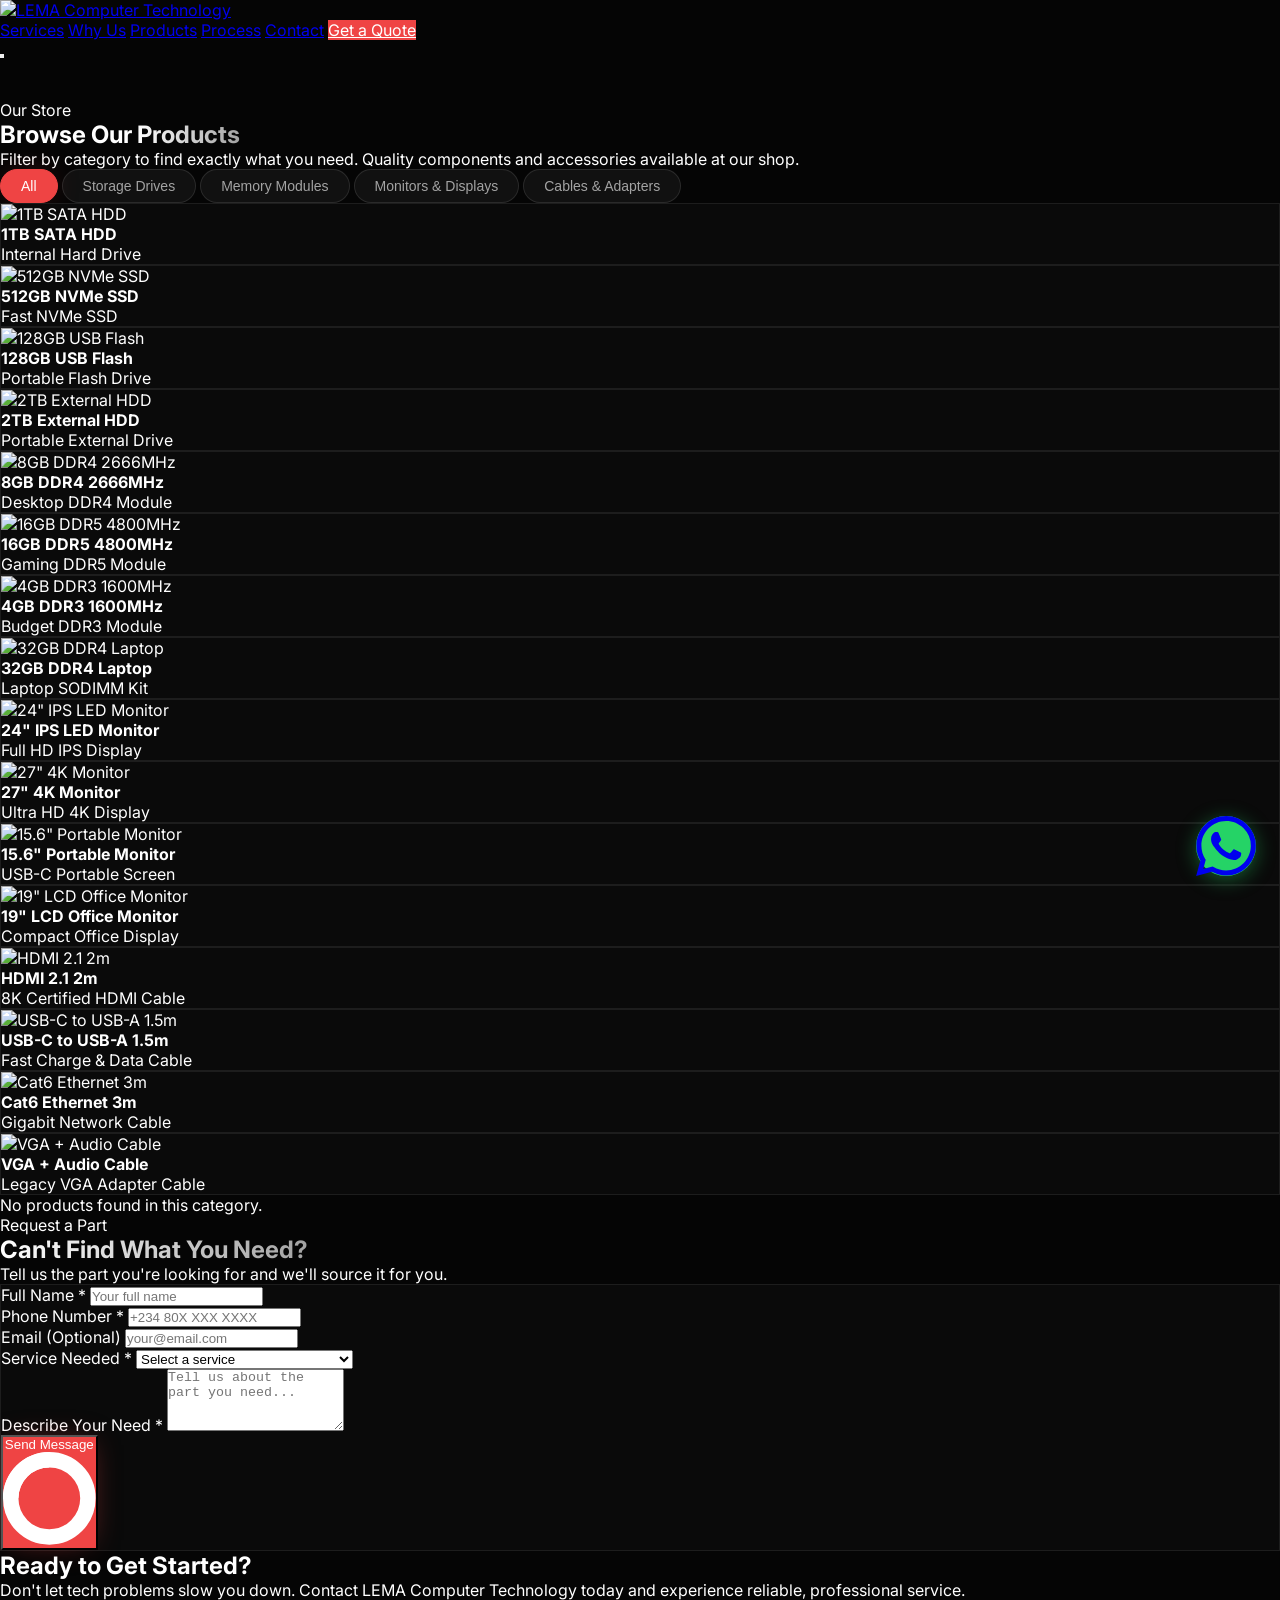
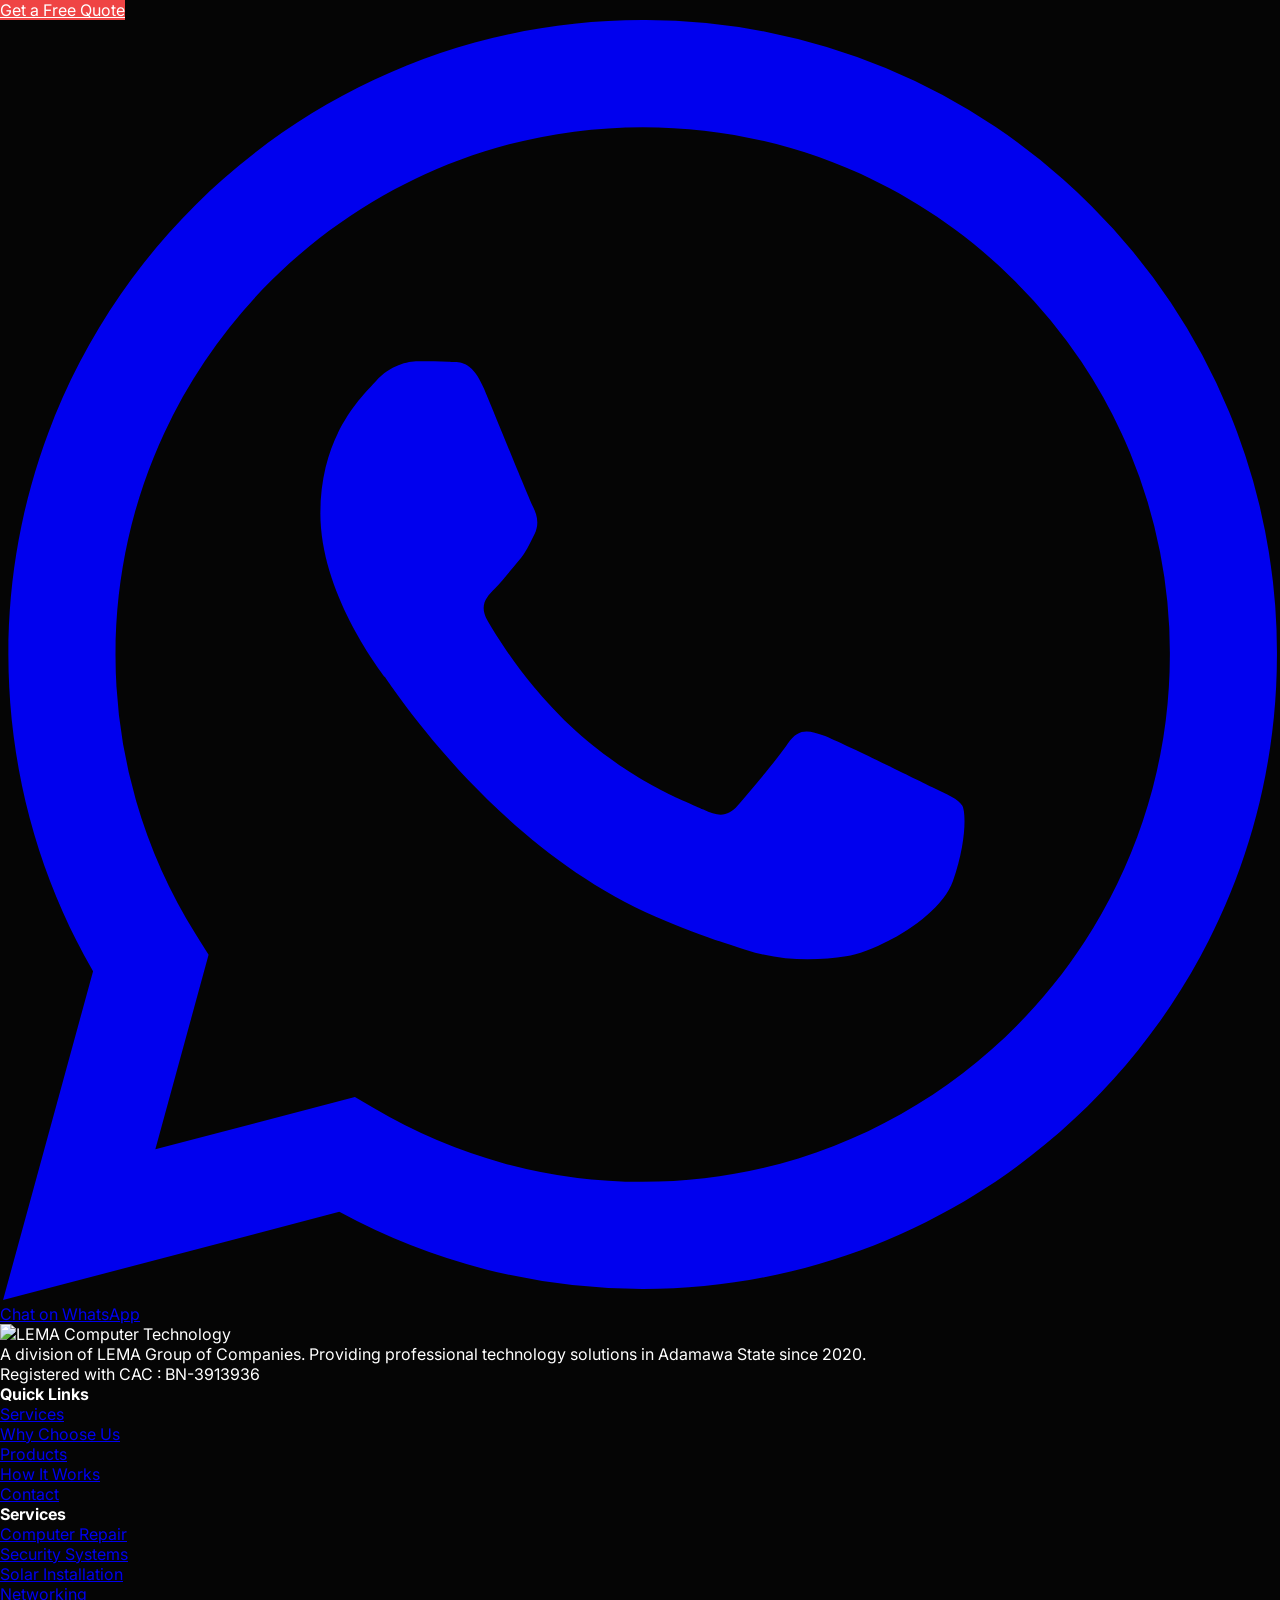
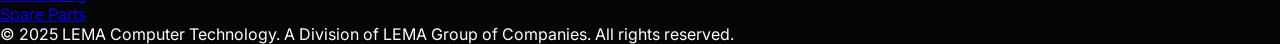
==== store.html @ d4367553 "feat(store): implement product store page with category filtering Add a new store page featuring a p" ====
<!DOCTYPE html>
<html lang="en">
<head>
    <meta charset="UTF-8">
    <meta name="viewport" content="width=device-width, initial-scale=1.0">
    <title>Store - LEMA Computer Technology</title>
    <script src="https://cdn.tailwindcss.com"></script>
    <link rel="preconnect" href="https://fonts.googleapis.com">
    <link rel="preconnect" href="https://fonts.gstatic.com" crossorigin>
    <link href="https://fonts.googleapis.com/css2?family=Inter:wght@300;400;500;600;700&display=swap" rel="stylesheet">
    <link rel="icon" type="image/png" href="favicon.png">
    <link rel="stylesheet" href="src/styles/main.css">
    <script src="https://unpkg.com/lucide@latest"></script>
</head>
<body class="bg-[#050505] text-white">

    <!-- Navigation -->
    <nav class="fixed top-0 left-0 right-0 z-50 h-16 bg-[#050505]/80 backdrop-blur-xl border-b border-white/5">
        <div class="max-w-7xl mx-auto px-6 h-full flex items-center justify-between">
            <!-- Logo -->
            <a href="index.html" class="flex items-center gap-3 group">
                <img src="favicon.png" alt="LEMA Computer Technology" class="h-10 w-auto">
            </a>

            <!-- Desktop Nav -->
            <div class="hidden md:flex items-center gap-8">
                <a href="index.html#services" class="nav-link text-sm text-neutral-400">Services</a>
                <a href="index.html#why-us" class="nav-link text-sm text-neutral-400">Why Us</a>
                <a href="store.html" class="nav-link text-sm text-neutral-400">Products</a>
                <a href="index.html#process" class="nav-link text-sm text-neutral-400">Process</a>
                <a href="index.html#contact" class="nav-link text-sm text-neutral-400">Contact</a>
                <a href="index.html#contact" class="btn-primary px-5 py-2 rounded-full text-sm font-medium">Get a Quote</a>
            </div>

            <!-- Mobile Menu Button -->
            <button id="menu-toggle" class="md:hidden text-white" onclick="toggleMobileMenu()">
                <i data-lucide="menu" class="w-6 h-6"></i>
            </button>
        </div>
    </nav>

    <!-- Mobile Menu -->
    <div id="mobile-menu" class="mobile-menu fixed top-0 right-0 bottom-0 w-72 z-50 bg-[#0a0a0a] border-l border-white/5 p-6 pt-20">
        <button class="absolute top-5 right-5 text-neutral-400 hover:text-white" onclick="toggleMobileMenu()">
            <i data-lucide="x" class="w-6 h-6"></i>
        </button>
        <div class="flex flex-col gap-6">
            <a href="index.html#services" class="text-neutral-400 hover:text-white transition-colors" onclick="toggleMobileMenu()">Services</a>
            <a href="index.html#why-us" class="text-neutral-400 hover:text-white transition-colors" onclick="toggleMobileMenu()">Why Us</a>
            <a href="store.html" class="text-neutral-400 hover:text-white transition-colors" onclick="toggleMobileMenu()">Products</a>
            <a href="index.html#process" class="text-neutral-400 hover:text-white transition-colors" onclick="toggleMobileMenu()">Process</a>
            <a href="index.html#contact" class="text-neutral-400 hover:text-white transition-colors" onclick="toggleMobileMenu()">Contact</a>
            <a href="index.html#contact" class="btn-primary px-5 py-3 rounded-full text-sm font-medium text-center mt-4" onclick="toggleMobileMenu()">Get a Quote</a>
        </div>
    </div>
    <div id="mobile-overlay" class="fixed inset-0 bg-black/60 z-40 hidden" onclick="toggleMobileMenu()"></div>

    <!-- Store Hero -->
    <section class="pt-32 pb-16 relative">
        <div class="max-w-7xl mx-auto px-6 text-center">
            <span class="inline-flex items-center gap-2 px-4 py-1.5 rounded-full bg-red-500/10 border border-red-500/20 text-red-400 text-xs font-medium uppercase tracking-wider mb-4 reveal">
                Our Store
            </span>
            <h1 class="text-4xl md:text-5xl font-semibold tracking-tight mb-4 reveal">
                Browse Our <span class="gradient-text-white">Products</span>
            </h1>
            <p class="text-neutral-400 font-light max-w-2xl mx-auto reveal">
                Filter by category to find exactly what you need. Quality components and accessories available at our shop.
            </p>
        </div>
    </section>

    <!-- Filter Bar -->
    <section class="pb-8">
        <div class="max-w-7xl mx-auto px-6">
            <div class="flex flex-wrap justify-center gap-3 reveal" id="filter-bar">
                <button data-filter="all" class="filter-btn active">All</button>
                <button data-filter="storage" class="filter-btn">Storage Drives</button>
                <button data-filter="memory" class="filter-btn">Memory Modules</button>
                <button data-filter="monitors" class="filter-btn">Monitors & Displays</button>
                <button data-filter="cables" class="filter-btn">Cables & Adapters</button>
            </div>
        </div>
    </section>

    <!-- Product Grid -->
    <section class="pb-24">
        <div class="max-w-7xl mx-auto px-6">
            <div class="grid sm:grid-cols-2 lg:grid-cols-4 gap-6" id="product-grid">

                <!-- Storage Drives -->
                <div class="product-card glass-card-solid rounded-2xl overflow-hidden reveal" data-category="storage">
                    <div class="h-48 bg-neutral-900 overflow-hidden">
                        <img src="https://picsum.photos/seed/hdd-1tb/400/300.jpg" alt="1TB SATA HDD" class="w-full h-full object-cover opacity-60 hover:opacity-80 transition-opacity duration-300 hover:scale-105 transition-transform">
                    </div>
                    <div class="p-5">
                        <h4 class="text-white font-medium text-sm mb-1">1TB SATA HDD</h4>
                        <p class="text-neutral-500 text-xs">Internal Hard Drive</p>
                    </div>
                </div>

                <div class="product-card glass-card-solid rounded-2xl overflow-hidden reveal" data-category="storage">
                    <div class="h-48 bg-neutral-900 overflow-hidden">
                        <img src="https://picsum.photos/seed/nvme-512/400/300.jpg" alt="512GB NVMe SSD" class="w-full h-full object-cover opacity-60 hover:opacity-80 transition-opacity duration-300 hover:scale-105 transition-transform">
                    </div>
                    <div class="p-5">
                        <h4 class="text-white font-medium text-sm mb-1">512GB NVMe SSD</h4>
                        <p class="text-neutral-500 text-xs">Fast NVMe SSD</p>
                    </div>
                </div>

                <div class="product-card glass-card-solid rounded-2xl overflow-hidden reveal" data-category="storage">
                    <div class="h-48 bg-neutral-900 overflow-hidden">
                        <img src="https://picsum.photos/seed/usb-flash/400/300.jpg" alt="128GB USB Flash" class="w-full h-full object-cover opacity-60 hover:opacity-80 transition-opacity duration-300 hover:scale-105 transition-transform">
                    </div>
                    <div class="p-5">
                        <h4 class="text-white font-medium text-sm mb-1">128GB USB Flash</h4>
                        <p class="text-neutral-500 text-xs">Portable Flash Drive</p>
                    </div>
                </div>

                <div class="product-card glass-card-solid rounded-2xl overflow-hidden reveal" data-category="storage">
                    <div class="h-48 bg-neutral-900 overflow-hidden">
                        <img src="https://picsum.photos/seed/ext-hdd-2tb/400/300.jpg" alt="2TB External HDD" class="w-full h-full object-cover opacity-60 hover:opacity-80 transition-opacity duration-300 hover:scale-105 transition-transform">
                    </div>
                    <div class="p-5">
                        <h4 class="text-white font-medium text-sm mb-1">2TB External HDD</h4>
                        <p class="text-neutral-500 text-xs">Portable External Drive</p>
                    </div>
                </div>

                <!-- Memory Modules -->
                <div class="product-card glass-card-solid rounded-2xl overflow-hidden reveal" data-category="memory">
                    <div class="h-48 bg-neutral-900 overflow-hidden">
                        <img src="https://picsum.photos/seed/ram-8gb/400/300.jpg" alt="8GB DDR4 2666MHz" class="w-full h-full object-cover opacity-60 hover:opacity-80 transition-opacity duration-300 hover:scale-105 transition-transform">
                    </div>
                    <div class="p-5">
                        <h4 class="text-white font-medium text-sm mb-1">8GB DDR4 2666MHz</h4>
                        <p class="text-neutral-500 text-xs">Desktop DDR4 Module</p>
                    </div>
                </div>

                <div class="product-card glass-card-solid rounded-2xl overflow-hidden reveal" data-category="memory">
                    <div class="h-48 bg-neutral-900 overflow-hidden">
                        <img src="https://picsum.photos/seed/ram-16gb-ddr5/400/300.jpg" alt="16GB DDR5 4800MHz" class="w-full h-full object-cover opacity-60 hover:opacity-80 transition-opacity duration-300 hover:scale-105 transition-transform">
                    </div>
                    <div class="p-5">
                        <h4 class="text-white font-medium text-sm mb-1">16GB DDR5 4800MHz</h4>
                        <p class="text-neutral-500 text-xs">Gaming DDR5 Module</p>
                    </div>
                </div>

                <div class="product-card glass-card-solid rounded-2xl overflow-hidden reveal" data-category="memory">
                    <div class="h-48 bg-neutral-900 overflow-hidden">
                        <img src="https://picsum.photos/seed/ram-4gb-ddr3/400/300.jpg" alt="4GB DDR3 1600MHz" class="w-full h-full object-cover opacity-60 hover:opacity-80 transition-opacity duration-300 hover:scale-105 transition-transform">
                    </div>
                    <div class="p-5">
                        <h4 class="text-white font-medium text-sm mb-1">4GB DDR3 1600MHz</h4>
                        <p class="text-neutral-500 text-xs">Budget DDR3 Module</p>
                    </div>
                </div>

                <div class="product-card glass-card-solid rounded-2xl overflow-hidden reveal" data-category="memory">
                    <div class="h-48 bg-neutral-900 overflow-hidden">
                        <img src="https://picsum.photos/seed/ram-32gb-laptop/400/300.jpg" alt="32GB DDR4 Laptop" class="w-full h-full object-cover opacity-60 hover:opacity-80 transition-opacity duration-300 hover:scale-105 transition-transform">
                    </div>
                    <div class="p-5">
                        <h4 class="text-white font-medium text-sm mb-1">32GB DDR4 Laptop</h4>
                        <p class="text-neutral-500 text-xs">Laptop SODIMM Kit</p>
                    </div>
                </div>

                <!-- Monitors & Displays -->
                <div class="product-card glass-card-solid rounded-2xl overflow-hidden reveal" data-category="monitors">
                    <div class="h-48 bg-neutral-900 overflow-hidden">
                        <img src="https://picsum.photos/seed/monitor-24ips/400/300.jpg" alt="24&quot; IPS LED Monitor" class="w-full h-full object-cover opacity-60 hover:opacity-80 transition-opacity duration-300 hover:scale-105 transition-transform">
                    </div>
                    <div class="p-5">
                        <h4 class="text-white font-medium text-sm mb-1">24" IPS LED Monitor</h4>
                        <p class="text-neutral-500 text-xs">Full HD IPS Display</p>
                    </div>
                </div>

                <div class="product-card glass-card-solid rounded-2xl overflow-hidden reveal" data-category="monitors">
                    <div class="h-48 bg-neutral-900 overflow-hidden">
                        <img src="https://picsum.photos/seed/monitor-27-4k/400/300.jpg" alt="27&quot; 4K Monitor" class="w-full h-full object-cover opacity-60 hover:opacity-80 transition-opacity duration-300 hover:scale-105 transition-transform">
                    </div>
                    <div class="p-5">
                        <h4 class="text-white font-medium text-sm mb-1">27" 4K Monitor</h4>
                        <p class="text-neutral-500 text-xs">Ultra HD 4K Display</p>
                    </div>
                </div>

                <div class="product-card glass-card-solid rounded-2xl overflow-hidden reveal" data-category="monitors">
                    <div class="h-48 bg-neutral-900 overflow-hidden">
                        <img src="https://picsum.photos/seed/monitor-portable/400/300.jpg" alt="15.6&quot; Portable Monitor" class="w-full h-full object-cover opacity-60 hover:opacity-80 transition-opacity duration-300 hover:scale-105 transition-transform">
                    </div>
                    <div class="p-5">
                        <h4 class="text-white font-medium text-sm mb-1">15.6" Portable Monitor</h4>
                        <p class="text-neutral-500 text-xs">USB-C Portable Screen</p>
                    </div>
                </div>

                <div class="product-card glass-card-solid rounded-2xl overflow-hidden reveal" data-category="monitors">
                    <div class="h-48 bg-neutral-900 overflow-hidden">
                        <img src="https://picsum.photos/seed/monitor-19lcd/400/300.jpg" alt="19&quot; LCD Office Monitor" class="w-full h-full object-cover opacity-60 hover:opacity-80 transition-opacity duration-300 hover:scale-105 transition-transform">
                    </div>
                    <div class="p-5">
                        <h4 class="text-white font-medium text-sm mb-1">19" LCD Office Monitor</h4>
                        <p class="text-neutral-500 text-xs">Compact Office Display</p>
                    </div>
                </div>

                <!-- Cables & Adapters -->
                <div class="product-card glass-card-solid rounded-2xl overflow-hidden reveal" data-category="cables">
                    <div class="h-48 bg-neutral-900 overflow-hidden">
                        <img src="https://picsum.photos/seed/cable-hdmi21/400/300.jpg" alt="HDMI 2.1 2m" class="w-full h-full object-cover opacity-60 hover:opacity-80 transition-opacity duration-300 hover:scale-105 transition-transform">
                    </div>
                    <div class="p-5">
                        <h4 class="text-white font-medium text-sm mb-1">HDMI 2.1 2m</h4>
                        <p class="text-neutral-500 text-xs">8K Certified HDMI Cable</p>
                    </div>
                </div>

                <div class="product-card glass-card-solid rounded-2xl overflow-hidden reveal" data-category="cables">
                    <div class="h-48 bg-neutral-900 overflow-hidden">
                        <img src="https://picsum.photos/seed/cable-usbc/400/300.jpg" alt="USB-C to USB-A 1.5m" class="w-full h-full object-cover opacity-60 hover:opacity-80 transition-opacity duration-300 hover:scale-105 transition-transform">
                    </div>
                    <div class="p-5">
                        <h4 class="text-white font-medium text-sm mb-1">USB-C to USB-A 1.5m</h4>
                        <p class="text-neutral-500 text-xs">Fast Charge & Data Cable</p>
                    </div>
                </div>

                <div class="product-card glass-card-solid rounded-2xl overflow-hidden reveal" data-category="cables">
                    <div class="h-48 bg-neutral-900 overflow-hidden">
                        <img src="https://picsum.photos/seed/cable-cat6/400/300.jpg" alt="Cat6 Ethernet 3m" class="w-full h-full object-cover opacity-60 hover:opacity-80 transition-opacity duration-300 hover:scale-105 transition-transform">
                    </div>
                    <div class="p-5">
                        <h4 class="text-white font-medium text-sm mb-1">Cat6 Ethernet 3m</h4>
                        <p class="text-neutral-500 text-xs">Gigabit Network Cable</p>
                    </div>
                </div>

                <div class="product-card glass-card-solid rounded-2xl overflow-hidden reveal" data-category="cables">
                    <div class="h-48 bg-neutral-900 overflow-hidden">
                        <img src="https://picsum.photos/seed/cable-vga/400/300.jpg" alt="VGA + Audio Cable" class="w-full h-full object-cover opacity-60 hover:opacity-80 transition-opacity duration-300 hover:scale-105 transition-transform">
                    </div>
                    <div class="p-5">
                        <h4 class="text-white font-medium text-sm mb-1">VGA + Audio Cable</h4>
                        <p class="text-neutral-500 text-xs">Legacy VGA Adapter Cable</p>
                    </div>
                </div>

            </div>

            <p id="no-results" class="hidden text-center text-neutral-500 mt-12">No products found in this category.</p>
        </div>
    </section>

    <!-- Request a Part -->
    <section id="request" class="py-24 relative">
        <div class="absolute top-0 left-0 right-0 h-px bg-gradient-to-r from-transparent via-red-500/20 to-transparent"></div>
        <div class="max-w-3xl mx-auto px-6">
            <div class="text-center mb-12 reveal">
                <span class="inline-flex items-center gap-2 px-4 py-1.5 rounded-full bg-red-500/10 border border-red-500/20 text-red-400 text-xs font-medium uppercase tracking-wider mb-4">
                    Request a Part
                </span>
                <h2 class="text-3xl md:text-4xl font-semibold tracking-tight mb-4">
                    <span class="gradient-text-white">Can't Find What You Need?</span>
                </h2>
                <p class="text-neutral-400 font-light max-w-xl mx-auto">
                    Tell us the part you're looking for and we'll source it for you.
                </p>
            </div>
            <div class="glass-card-solid rounded-2xl p-8 reveal">
                <form id="contact-form" class="space-y-5" onsubmit="handleSubmit(event)">
                    <div>
                        <label class="block text-xs text-neutral-400 mb-2 font-medium">Full Name *</label>
                        <input type="text" required placeholder="Your full name"
                            class="w-full bg-neutral-900/50 border border-white/10 rounded-xl px-4 py-3 text-sm text-white placeholder-neutral-600 focus:outline-none focus:border-red-500/50 focus:ring-1 focus:ring-red-500/20 transition-colors">
                    </div>

                    <div>
                        <label class="block text-xs text-neutral-400 mb-2 font-medium">Phone Number *</label>
                        <input type="tel" required placeholder="+234 80X XXX XXXX"
                            class="w-full bg-neutral-900/50 border border-white/10 rounded-xl px-4 py-3 text-sm text-white placeholder-neutral-600 focus:outline-none focus:border-red-500/50 focus:ring-1 focus:ring-red-500/20 transition-colors">
                    </div>

                    <div>
                        <label class="block text-xs text-neutral-400 mb-2 font-medium">Email (Optional)</label>
                        <input type="email" placeholder="your@email.com"
                            class="w-full bg-neutral-900/50 border border-white/10 rounded-xl px-4 py-3 text-sm text-white placeholder-neutral-600 focus:outline-none focus:border-red-500/50 focus:ring-1 focus:ring-red-500/20 transition-colors">
                    </div>

                    <div>
                        <label class="block text-xs text-neutral-400 mb-2 font-medium">Service Needed *</label>
                        <select required
                            class="w-full bg-neutral-900/50 border border-white/10 rounded-xl px-4 py-3 text-sm text-white focus:outline-none focus:border-red-500/50 focus:ring-1 focus:ring-red-500/20 transition-colors appearance-none cursor-pointer">
                            <option value="" class="bg-neutral-900">Select a service</option>
                            <option value="repair" class="bg-neutral-900">Computer Repair & Maintenance</option>
                            <option value="security" class="bg-neutral-900">Security Systems Installation</option>
                            <option value="solar" class="bg-neutral-900">Solar Systems Installation</option>
                            <option value="networking" class="bg-neutral-900">Networking (Home/Office)</option>
                            <option value="parts" class="bg-neutral-900">Spare Parts / Accessories</option>
                            <option value="other" class="bg-neutral-900">Other / Not Sure</option>
                        </select>
                    </div>

                    <div>
                        <label class="block text-xs text-neutral-400 mb-2 font-medium">Describe Your Need *</label>
                        <textarea required rows="4" placeholder="Tell us about the part you need..."
                            class="w-full bg-neutral-900/50 border border-white/10 rounded-xl px-4 py-3 text-sm text-white placeholder-neutral-600 focus:outline-none focus:border-red-500/50 focus:ring-1 focus:ring-red-500/20 transition-colors resize-none"></textarea>
                    </div>

                    <button type="submit" id="submit-btn" class="btn-primary w-full py-3.5 rounded-xl text-sm font-medium inline-flex items-center justify-center gap-2">
                        <span id="btn-text">Send Message</span>
                        <i data-lucide="send" class="w-4 h-4" id="btn-icon"></i>
                        <svg id="btn-spinner" class="hidden animate-spin h-4 w-4 text-white" xmlns="http://www.w3.org/2000/svg" fill="none" viewBox="0 0 24 24">
                            <circle class="opacity-25" cx="12" cy="12" r="10" stroke="currentColor" stroke-width="4"></circle>
                            <path class="opacity-75" fill="currentColor" d="M4 12a8 8 0 018-8V0C5.373 0 0 5.373 0 12h4z"></path>
                        </svg>
                    </button>
                </form>
            </div>
        </div>
    </section>

    <!-- CTA Banner -->
    <section class="py-20 relative overflow-hidden">
        <div class="absolute inset-0 bg-gradient-to-r from-red-500/10 via-red-500/5 to-transparent"></div>
        <div class="absolute top-0 left-0 right-0 h-px bg-gradient-to-r from-transparent via-red-500/20 to-transparent"></div>
        <div class="absolute bottom-0 left-0 right-0 h-px bg-gradient-to-r from-transparent via-white/10 to-transparent"></div>

        <div class="max-w-4xl mx-auto px-6 text-center relative z-10 reveal">
            <div class="w-16 h-16 rounded-full bg-red-500/15 border border-red-500/30 flex items-center justify-center mx-auto mb-6">
                <i data-lucide="zap" class="w-7 h-7 text-red-400"></i>
            </div>
            <h2 class="text-3xl md:text-4xl font-semibold tracking-tight mb-4">
                Ready to Get Started?
            </h2>
            <p class="text-neutral-400 font-light max-w-xl mx-auto mb-8">
                Don't let tech problems slow you down. Contact LEMA Computer Technology today and experience reliable, professional service.
            </p>
            <div class="flex flex-wrap justify-center gap-4">
                <a href="index.html#contact" class="btn-primary px-8 py-3.5 rounded-full text-sm font-medium inline-flex items-center gap-2">
                    Get a Free Quote
                    <i data-lucide="arrow-right" class="w-4 h-4"></i>
                </a>
                <a href="https://wa.me/2348000000000" target="_blank" class="bg-green-600 hover:bg-green-500 text-white px-8 py-3.5 rounded-full text-sm font-medium inline-flex items-center gap-2 transition-all duration-300 hover:scale-105" style="box-shadow: 0 0 30px -10px rgba(34,197,94,0.5);">
                    <svg class="w-4 h-4" fill="currentColor" viewBox="0 0 24 24"><path d="M17.472 14.382c-.297-.149-1.758-.867-2.03-.967-.273-.099-.471-.148-.67.15-.197.297-.767.966-.94 1.164-.173.199-.347.223-.644.075-.297-.15-1.255-.463-2.39-1.475-.883-.788-1.48-1.761-1.653-2.059-.173-.297-.018-.458.13-.606.134-.133.298-.347.446-.52.149-.174.198-.298.298-.497.099-.198.05-.371-.025-.52-.075-.149-.669-1.612-.916-2.207-.242-.579-.487-.5-.669-.51-.173-.008-.371-.01-.57-.01-.198 0-.52.074-.792.372-.272.297-1.04 1.016-1.04 2.479 0 1.462 1.065 2.875 1.213 3.074.149.198 2.096 3.2 5.077 4.487.709.306 1.262.489 1.694.625.712.227 1.36.195 1.871.118.571-.085 1.758-.719 2.006-1.413.248-.694.248-1.289.173-1.413-.074-.124-.272-.198-.57-.347m-5.421 7.403h-.004a9.87 9.87 0 01-5.031-1.378l-.361-.214-3.741.982.998-3.648-.235-.374a9.86 9.86 0 01-1.51-5.26c.001-5.45 4.436-9.884 9.888-9.884 2.64 0 5.122 1.03 6.988 2.898a9.825 9.825 0 012.893 6.994c-.003 5.45-4.437 9.884-9.885 9.884m8.413-18.297A11.815 11.815 0 0012.05 0C5.495 0 .16 5.335.157 11.892c0 2.096.547 4.142 1.588 5.945L.057 24l6.305-1.654a11.882 11.882 0 005.683 1.448h.005c6.554 0 11.89-5.335 11.893-11.893a11.821 11.821 0 00-3.48-8.413z"/></svg>
                    Chat on WhatsApp
                </a>
            </div>
        </div>
    </section>

    <!-- Footer -->
    <footer class="py-16 border-t border-white/5">
        <div class="max-w-7xl mx-auto px-6">
            <div class="grid sm:grid-cols-2 lg:grid-cols-4 gap-10 mb-12">
                <!-- Brand -->
                <div class="lg:col-span-2">
                    <img src="https://z-cdn-media.chatglm.cn/files/a969f7a4-0003-4e41-9dc5-1b8c8cae7352.jpg?auth_key=1884048676-d201d2d3212c4424a186668f421ccf76-0-666a6926e089a9268912c00ca63ddf8e" alt="LEMA Computer Technology" class="h-10 w-auto mb-4">
                    <p class="text-neutral-500 text-sm font-light leading-relaxed max-w-sm mb-4">
                        A division of LEMA Group of Companies. Providing professional technology solutions in Adamawa State since 2020.
                    </p>
                    <div class="flex items-center gap-2 text-xs text-neutral-600">
                        <i data-lucide="shield-check" class="w-3.5 h-3.5"></i>
                        Registered with CAC : BN-3913936
                    </div>
                </div>

                <!-- Quick Links -->
                <div>
                    <h4 class="text-white text-sm font-medium mb-4">Quick Links</h4>
                    <ul class="space-y-3">
                        <li><a href="index.html#services" class="text-neutral-500 text-sm hover:text-white transition-colors">Services</a></li>
                        <li><a href="index.html#why-us" class="text-neutral-500 text-sm hover:text-white transition-colors">Why Choose Us</a></li>
                        <li><a href="store.html" class="text-neutral-500 text-sm hover:text-white transition-colors">Products</a></li>
                        <li><a href="index.html#process" class="text-neutral-500 text-sm hover:text-white transition-colors">How It Works</a></li>
                        <li><a href="index.html#contact" class="text-neutral-500 text-sm hover:text-white transition-colors">Contact</a></li>
                    </ul>
                </div>

                <!-- Services -->
                <div>
                    <h4 class="text-white text-sm font-medium mb-4">Services</h4>
                    <ul class="space-y-3">
                        <li><a href="index.html#services" class="text-neutral-500 text-sm hover:text-white transition-colors">Computer Repair</a></li>
                        <li><a href="index.html#services" class="text-neutral-500 text-sm hover:text-white transition-colors">Security Systems</a></li>
                        <li><a href="index.html#services" class="text-neutral-500 text-sm hover:text-white transition-colors">Solar Installation</a></li>
                        <li><a href="index.html#services" class="text-neutral-500 text-sm hover:text-white transition-colors">Networking</a></li>
                        <li><a href="index.html#services" class="text-neutral-500 text-sm hover:text-white transition-colors">Spare Parts</a></li>
                    </ul>
                </div>
            </div>

            <div class="border-t border-white/5 pt-8 flex flex-col sm:flex-row justify-between items-center gap-4">
                <p class="text-neutral-600 text-xs">
                    &copy; 2025 LEMA Computer Technology. A Division of LEMA Group of Companies. All rights reserved.
                </p>
                <div class="flex items-center gap-4">
                    <a href="#" class="w-9 h-9 rounded-full bg-white/5 border border-white/10 flex items-center justify-center text-neutral-500 hover:text-white hover:border-white/20 transition-all">
                        <i data-lucide="facebook" class="w-4 h-4"></i>
                    </a>
                    <a href="#" class="w-9 h-9 rounded-full bg-white/5 border border-white/10 flex items-center justify-center text-neutral-500 hover:text-white hover:border-white/20 transition-all">
                        <i data-lucide="instagram" class="w-4 h-4"></i>
                    </a>
                    <a href="#" class="w-9 h-9 rounded-full bg-white/5 border border-white/10 flex items-center justify-center text-neutral-500 hover:text-white hover:border-white/20 transition-all">
                        <i data-lucide="twitter" class="w-4 h-4"></i>
                    </a>
                </div>
            </div>
        </div>
    </footer>

    <!-- WhatsApp Floating Button -->
    <a href="https://wa.me/2348000000000" target="_blank" class="whatsapp-float" title="Chat on WhatsApp">
        <svg class="w-7 h-7 text-white" fill="currentColor" viewBox="0 0 24 24"><path d="M17.472 14.382c-.297-.149-1.758-.867-2.03-.967-.273-.099-.471-.148-.67.15-.197.297-.767.966-.94 1.164-.173.199-.347.223-.644.075-.297-.15-1.255-.463-2.39-1.475-.883-.788-1.48-1.761-1.653-2.059-.173-.297-.018-.458.13-.606.134-.133.298-.347.446-.52.149-.174.198-.298.298-.497.099-.198.05-.371-.025-.52-.075-.149-.669-1.612-.916-2.207-.242-.579-.487-.5-.669-.51-.173-.008-.371-.01-.57-.01-.198 0-.52.074-.792.372-.272.297-1.04 1.016-1.04 2.479 0 1.462 1.065 2.875 1.213 3.074.149.198 2.096 3.2 5.077 4.487.709.306 1.262.489 1.694.625.712.227 1.36.195 1.871.118.571-.085 1.758-.719 2.006-1.413.248-.694.248-1.289.173-1.413-.074-.124-.272-.198-.57-.347m-5.421 7.403h-.004a9.87 9.87 0 01-5.031-1.378l-.361-.214-3.741.982.998-3.648-.235-.374a9.86 9.86 0 01-1.51-5.26c.001-5.45 4.436-9.884 9.888-9.884 2.64 0 5.122 1.03 6.988 2.898a9.825 9.825 0 012.893 6.994c-.003 5.45-4.437 9.884-9.885 9.884m8.413-18.297A11.815 11.815 0 0012.05 0C5.495 0 .16 5.335.157 11.892c0 2.096.547 4.142 1.588 5.945L.057 24l6.305-1.654a11.882 11.882 0 005.683 1.448h.005c6.554 0 11.89-5.335 11.893-11.893a11.821 11.821 0 00-3.48-8.413z"/></svg>
    </a>

    <!-- Toast Notification -->
    <div id="toast" class="toast">
        <span id="toast-message"></span>
    </div>

    <script src="src/scripts/main.js" defer></script>
    <script src="src/scripts/store.js" defer></script>
</body>
</html>
---- src/styles/main.css ----
/* Extracted styles from index.html */
* { margin: 0; padding: 0; box-sizing: border-box; }
body { font-family: 'Inter', sans-serif; background: #050505; color: #ffffff; overflow-x: hidden; }

/* Scrollbar */
::-webkit-scrollbar { width: 8px; }
::-webkit-scrollbar-track { background: #000000; }
::-webkit-scrollbar-thumb { background: #333333; border-radius: 4px; }
::-webkit-scrollbar-thumb:hover { background: #555555; }

/* Animations */
@keyframes fadeInUp { from { opacity: 0; transform: translateY(30px); } to { opacity: 1; transform: translateY(0); } }
@keyframes fadeIn { from { opacity: 0; } to { opacity: 1; } }
@keyframes scaleIn { from { opacity: 0; transform: scale(0.9); } to { opacity: 1; transform: scale(1); } }
@keyframes fadeInLeft { from { opacity: 0; transform: translateX(-30px); } to { opacity: 1; transform: translateX(0); } }
@keyframes fadeInRight { from { opacity: 0; transform: translateX(30px); } to { opacity: 1; transform: translateX(0); } }
@keyframes pulse-glow { 0%, 100% { box-shadow: 0 0 20px rgba(239,68,68,0.2); } 50% { box-shadow: 0 0 40px rgba(239,68,68,0.4); } }
@keyframes float { 0%, 100% { transform: translateY(0px); } 50% { transform: translateY(-10px); } }
@keyframes spin-slow { from { transform: rotate(0deg); } to { transform: rotate(360deg); } }
@keyframes count-up { from { opacity: 0; transform: translateY(10px); } to { opacity: 1; transform: translateY(0); } }

.animate-fade-in-up { animation: fadeInUp 0.8s ease-out forwards; opacity: 0; }
.animate-fade-in { animation: fadeIn 1s ease-out forwards; opacity: 0; }
.animate-scale-in { animation: scaleIn 0.8s ease-out forwards; opacity: 0; }
.animate-fade-in-left { animation: fadeInLeft 0.8s ease-out forwards; opacity: 0; }
.animate-fade-in-right { animation: fadeInRight 0.8s ease-out forwards; opacity: 0; }
.animate-float { animation: float 4s ease-in-out infinite; }
.animate-pulse-glow { animation: pulse-glow 3s ease-in-out infinite; }
.animate-spin-slow { animation: spin-slow 20s linear infinite; }

.delay-100 { animation-delay: 0.1s; }
.delay-200 { animation-delay: 0.2s; }
.delay-300 { animation-delay: 0.3s; }
.delay-400 { animation-delay: 0.4s; }
.delay-500 { animation-delay: 0.5s; }
.delay-600 { animation-delay: 0.6s; }
.delay-700 { animation-delay: 0.7s; }
.delay-800 { animation-delay: 0.8s; }

/* Scroll reveal */
.reveal { opacity: 0; transform: translateY(30px); transition: all 0.8s ease-out; }
.reveal.visible { opacity: 1; transform: translateY(0); }

/* Gradient text */
.gradient-text { background: linear-gradient(to right, #ffffff, #EF4444); -webkit-background-clip: text; -webkit-text-fill-color: transparent; background-clip: text; }
.gradient-text-white { background: linear-gradient(to right, #ffffff, #a3a3a3); -webkit-background-clip: text; -webkit-text-fill-color: transparent; background-clip: text; }

/* Glass card */
.glass-card {
    background: rgba(23,23,23,0.4);
    backdrop-filter: blur(12px);
    border: 1px solid rgba(255,255,255,0.08);
}
.glass-card-solid {
    background: #0a0a0a;
    border: 1px solid rgba(255,255,255,0.08);
}

/* Service card hover */
.service-card {
    transition: all 0.4s cubic-bezier(0.4, 0, 0.2, 1);
}
.service-card:hover {
    transform: translateY(-6px);
    border-color: rgba(239,68,68,0.3);
    box-shadow: 0 20px 60px -15px rgba(239,68,68,0.15);
}
.service-card:hover .service-icon {
    background: rgba(239,68,68,0.15);
    border-color: rgba(239,68,68,0.4);
}
.service-card:hover .service-icon svg {
    color: #EF4444;
}

/* Button styles */
.btn-primary {
    background: #EF4444;
    color: #ffffff;
    transition: all 0.3s ease;
    box-shadow: 0 0 30px -10px rgba(239,68,68,0.5);
}
.btn-primary:hover {
    background: #DC2626;
    transform: scale(1.05);
    box-shadow: 0 0 45px -10px rgba(239,68,68,0.6);
}
.btn-secondary {
    background: rgba(255,255,255,0.05);
    border: 1px solid rgba(255,255,255,0.1);
    color: #ffffff;
    transition: all 0.3s ease;
}
.btn-secondary:hover {
    background: rgba(255,255,255,0.1);
    border-color: rgba(255,255,255,0.2);
    transform: scale(1.05);
}

/* Nav link hover */
.nav-link { position: relative; transition: color 0.3s ease; }
.nav-link::after {
    content: '';
    position: absolute;
    bottom: -4px;
    left: 0;
    width: 0;
    height: 2px;
    background: #EF4444;
    transition: width 0.3s ease;
}
.nav-link:hover { color: #ffffff; }
.nav-link:hover::after { width: 100%; }

/* Stat counter */
.stat-item { transition: all 0.3s ease; }
.stat-item:hover { transform: scale(1.05); }

/* Product card */
.product-card {
    transition: all 0.4s ease;
}
.product-card:hover {
    transform: translateY(-4px);
    border-color: rgba(239,68,68,0.3);
}

/* WhatsApp floating button */
.whatsapp-float {
    position: fixed;
    bottom: 24px;
    right: 24px;
    z-index: 1000;
    width: 60px;
    height: 60px;
    background: #25D366;
    border-radius: 50%;
    display: flex;
    align-items: center;
    justify-content: center;
    box-shadow: 0 4px 20px rgba(37,211,102,0.4);
    transition: all 0.3s ease;
    cursor: pointer;
}
.whatsapp-float:hover {
    transform: scale(1.1);
    box-shadow: 0 6px 30px rgba(37,211,102,0.6);
}

/* Mobile menu */
.mobile-menu {
    transform: translateX(100%);
    transition: transform 0.3s ease-out;
}
.mobile-menu.open {
    transform: translateX(0);
}

/* Hero background glow */
.hero-glow {
    position: absolute;
    top: -200px;
    right: -200px;
    width: 700px;
    height: 700px;
    background: radial-gradient(circle, rgba(239,68,68,0.08) 0%, transparent 70%);
    pointer-events: none;
}
.hero-glow-left {
    position: absolute;
    bottom: -300px;
    left: -200px;
    width: 600px;
    height: 600px;
    background: radial-gradient(circle, rgba(239,68,68,0.05) 0%, transparent 70%);
    pointer-events: none;
}

/* Decorative dots */
.dot-pattern {
    background-image: radial-gradient(rgba(255,255,255,0.05) 1px, transparent 1px);
    background-size: 20px 20px;
}

/* Process step connector */
.process-connector {
    position: absolute;
    top: 28px;
    left: calc(50% + 28px);
    width: calc(100% - 56px);
    height: 2px;
    background: linear-gradient(to right, rgba(239,68,68,0.4), rgba(239,68,68,0.1));
}

/* Filter buttons */
.filter-btn {
  padding: 8px 20px;
  border-radius: 9999px;
  font-size: 14px;
  font-weight: 500;
  background: rgba(255,255,255,0.05);
  border: 1px solid rgba(255,255,255,0.1);
  color: #a3a3a3;
  cursor: pointer;
  transition: all 0.3s ease;
}
.filter-btn:hover {
  background: rgba(255,255,255,0.1);
  color: #ffffff;
}
.filter-btn.active {
  background: #EF4444;
  border-color: #EF4444;
  color: #ffffff;
  box-shadow: 0 0 30px -10px rgba(239,68,68,0.5);
}

/* Toast notification */
.toast {
    position: fixed;
    bottom: 100px;
    right: 24px;
    z-index: 1001;
    padding: 16px 24px;
    border-radius: 12px;
    font-size: 14px;
    font-weight: 500;
    transform: translateY(20px);
    opacity: 0;
    transition: all 0.3s ease;
    pointer-events: none;
}
.toast.show {
    transform: translateY(0);
    opacity: 1;
    pointer-events: auto;
}
.toast-success {
    background: rgba(34,197,94,0.15);
    border: 1px solid rgba(34,197,94,0.3);
    color: #22C55E;
}
.toast-error {
    background: rgba(239,68,68,0.15);
    border: 1px solid rgba(239,68,68,0.3);
    color: #EF4444;
}
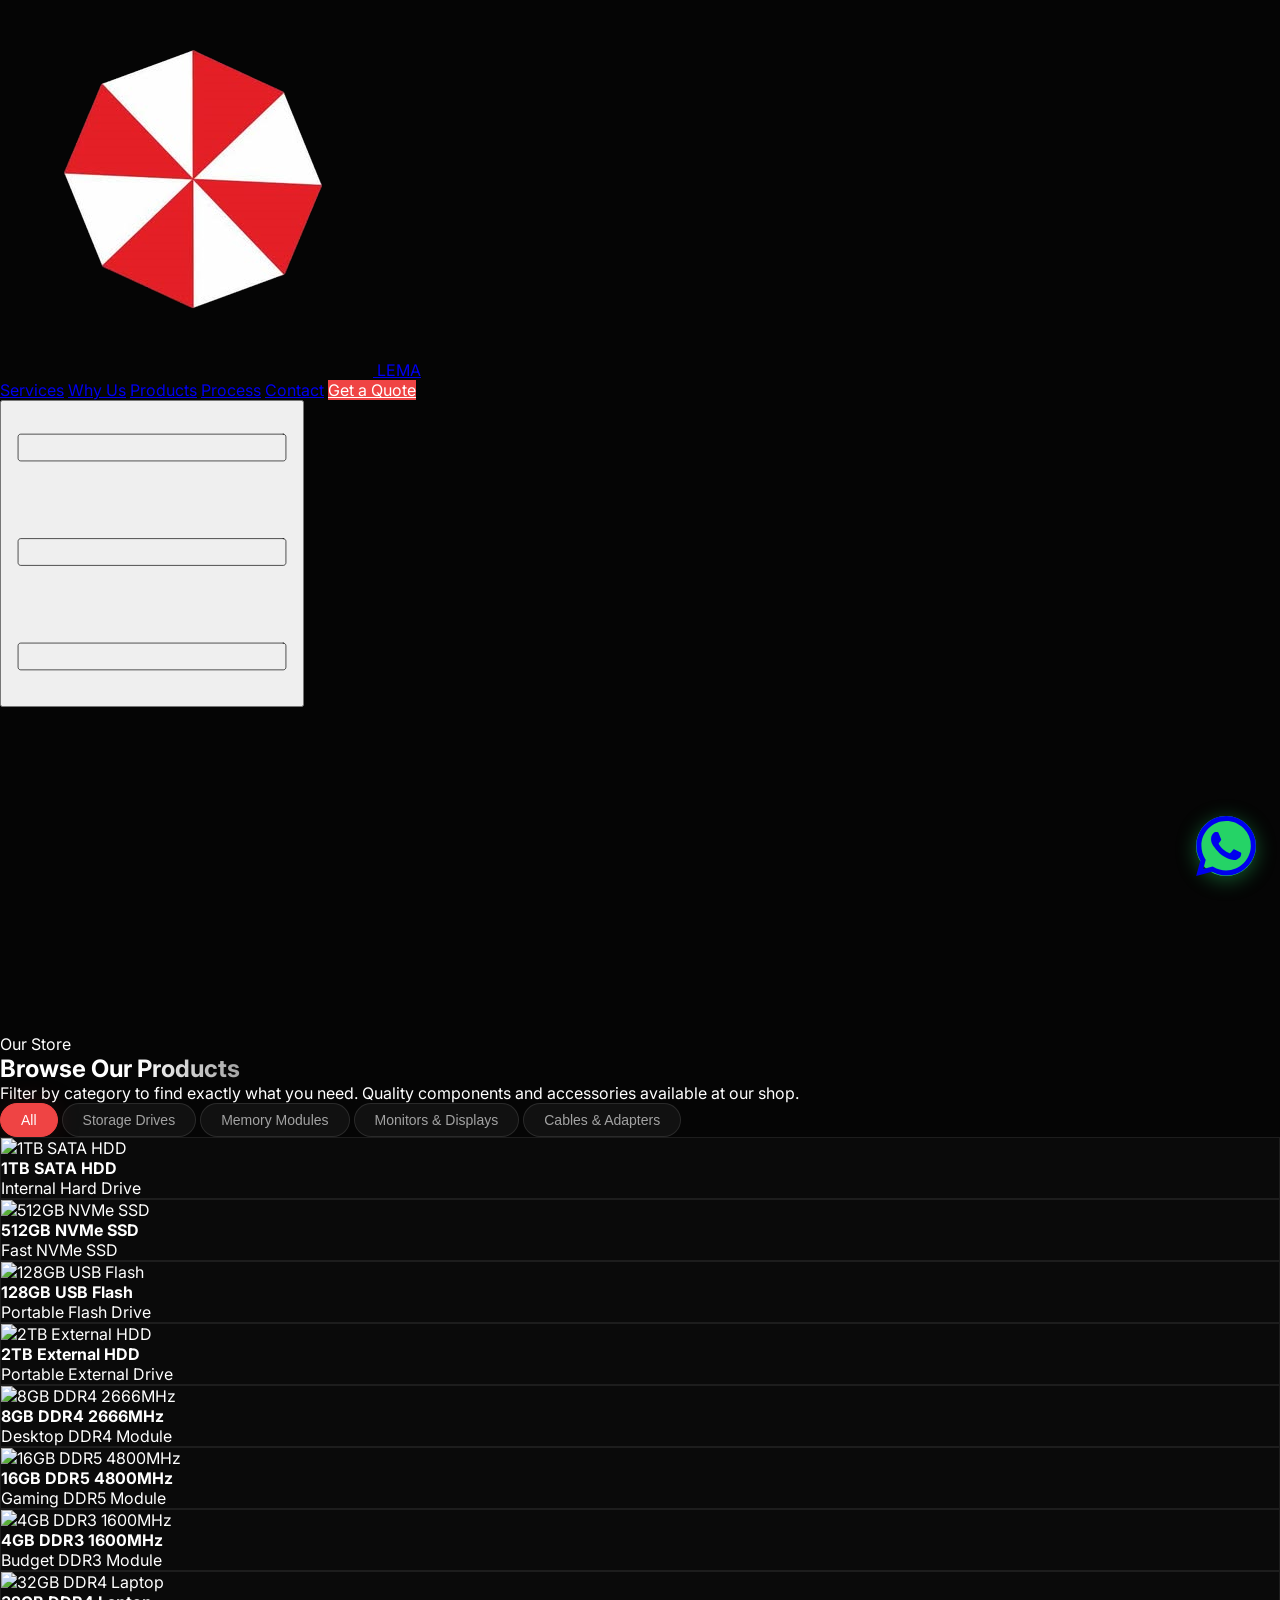
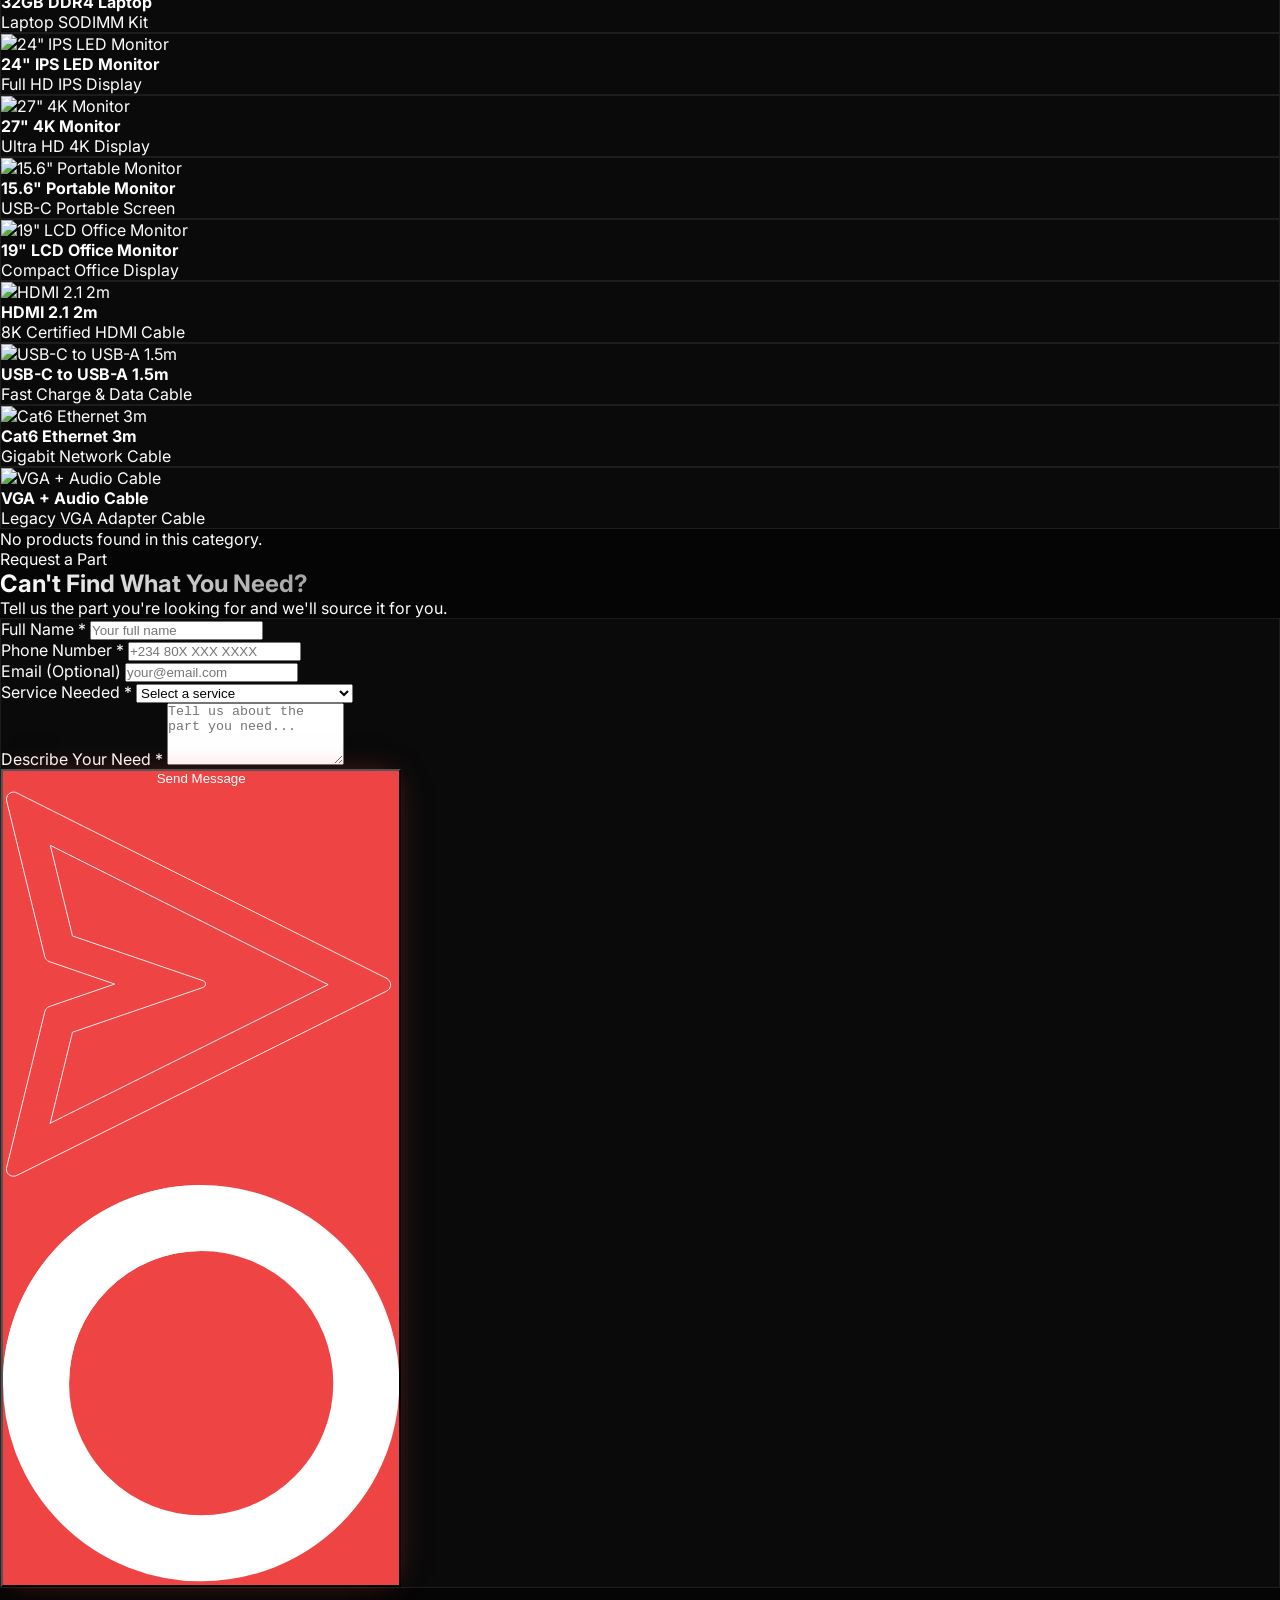
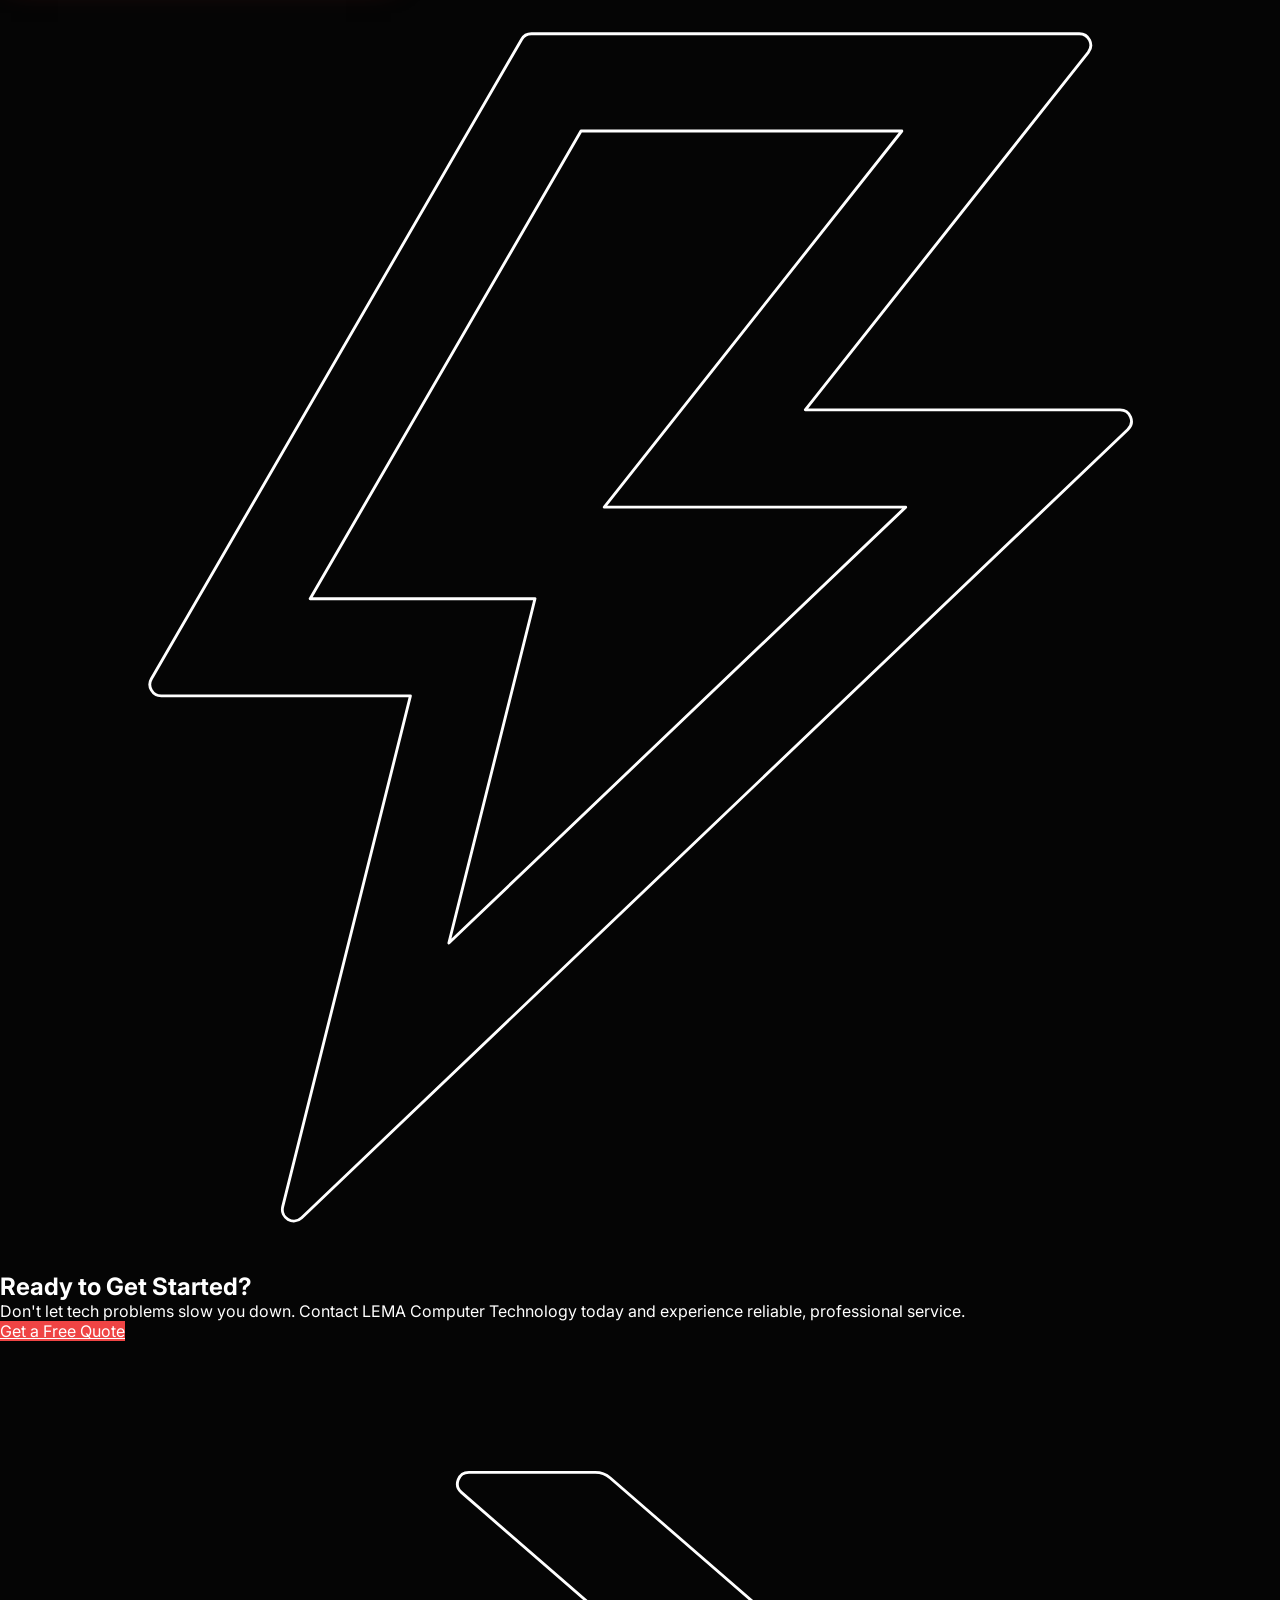
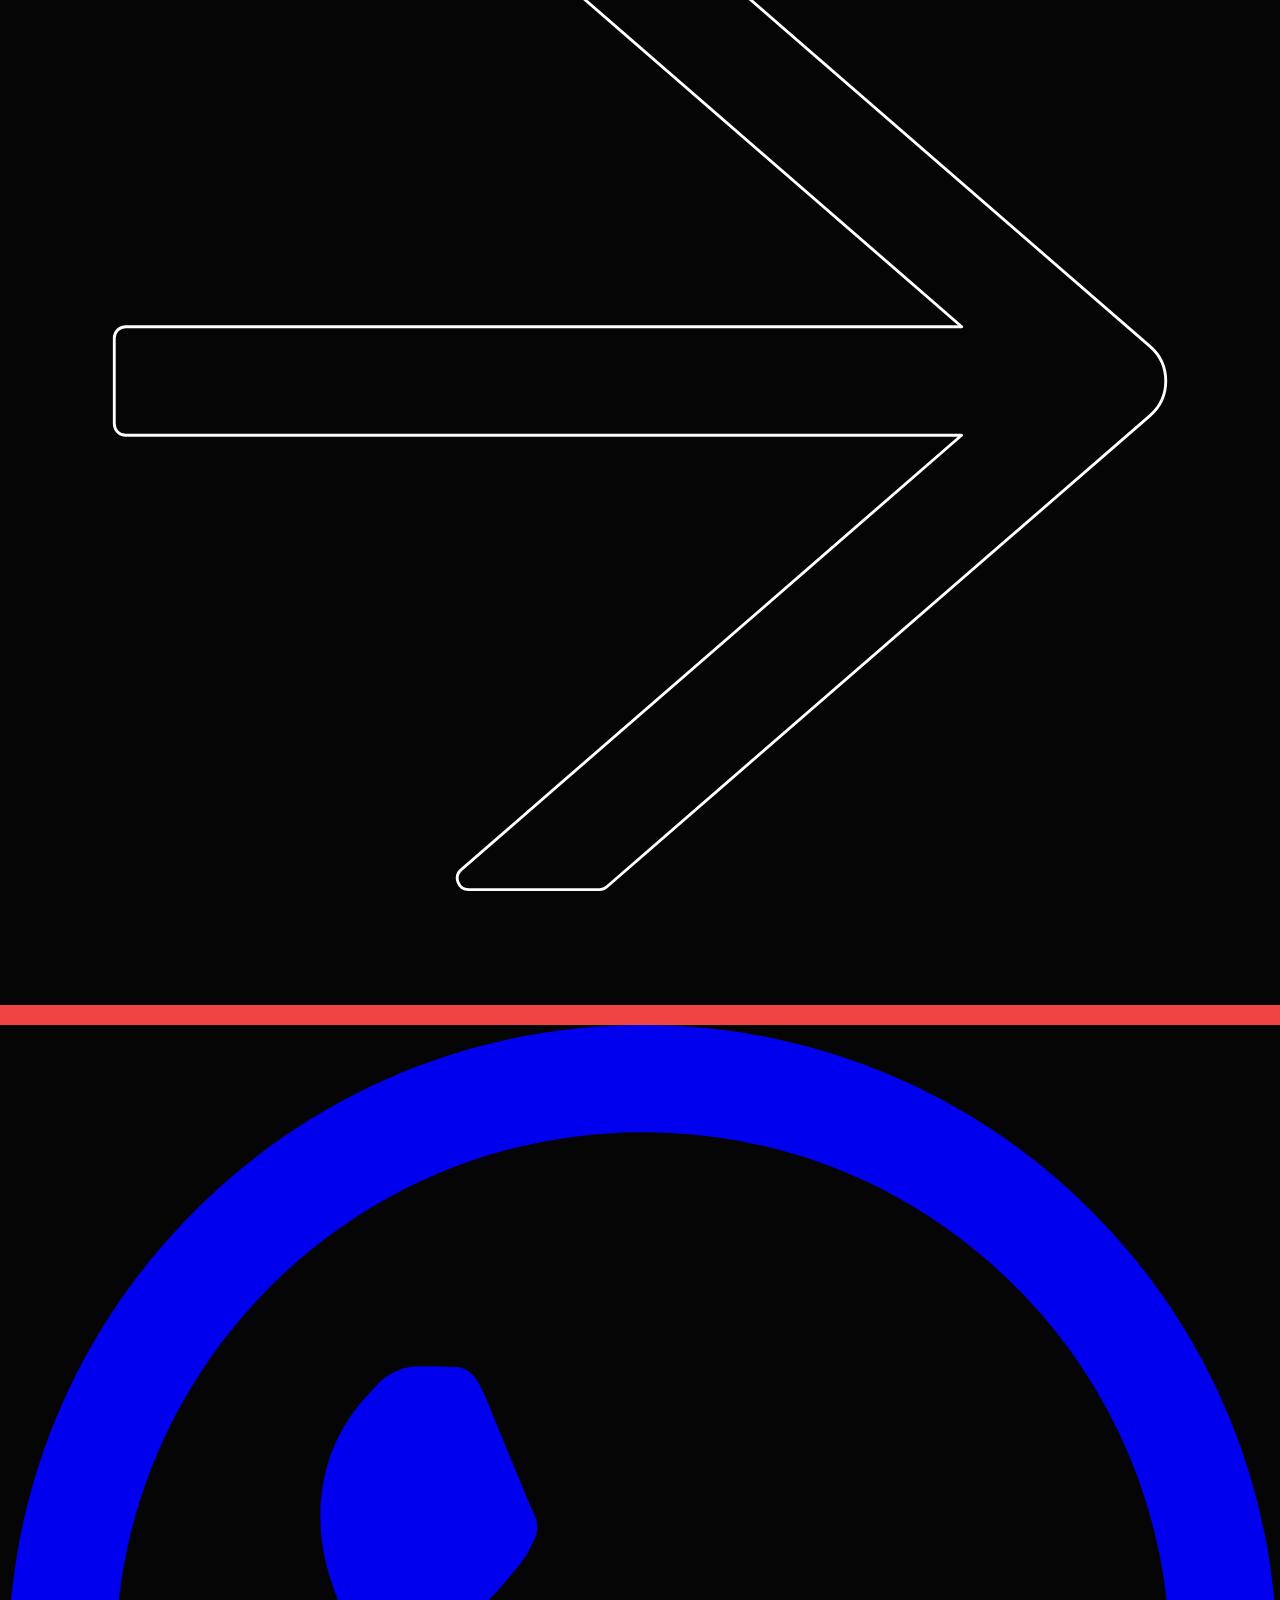
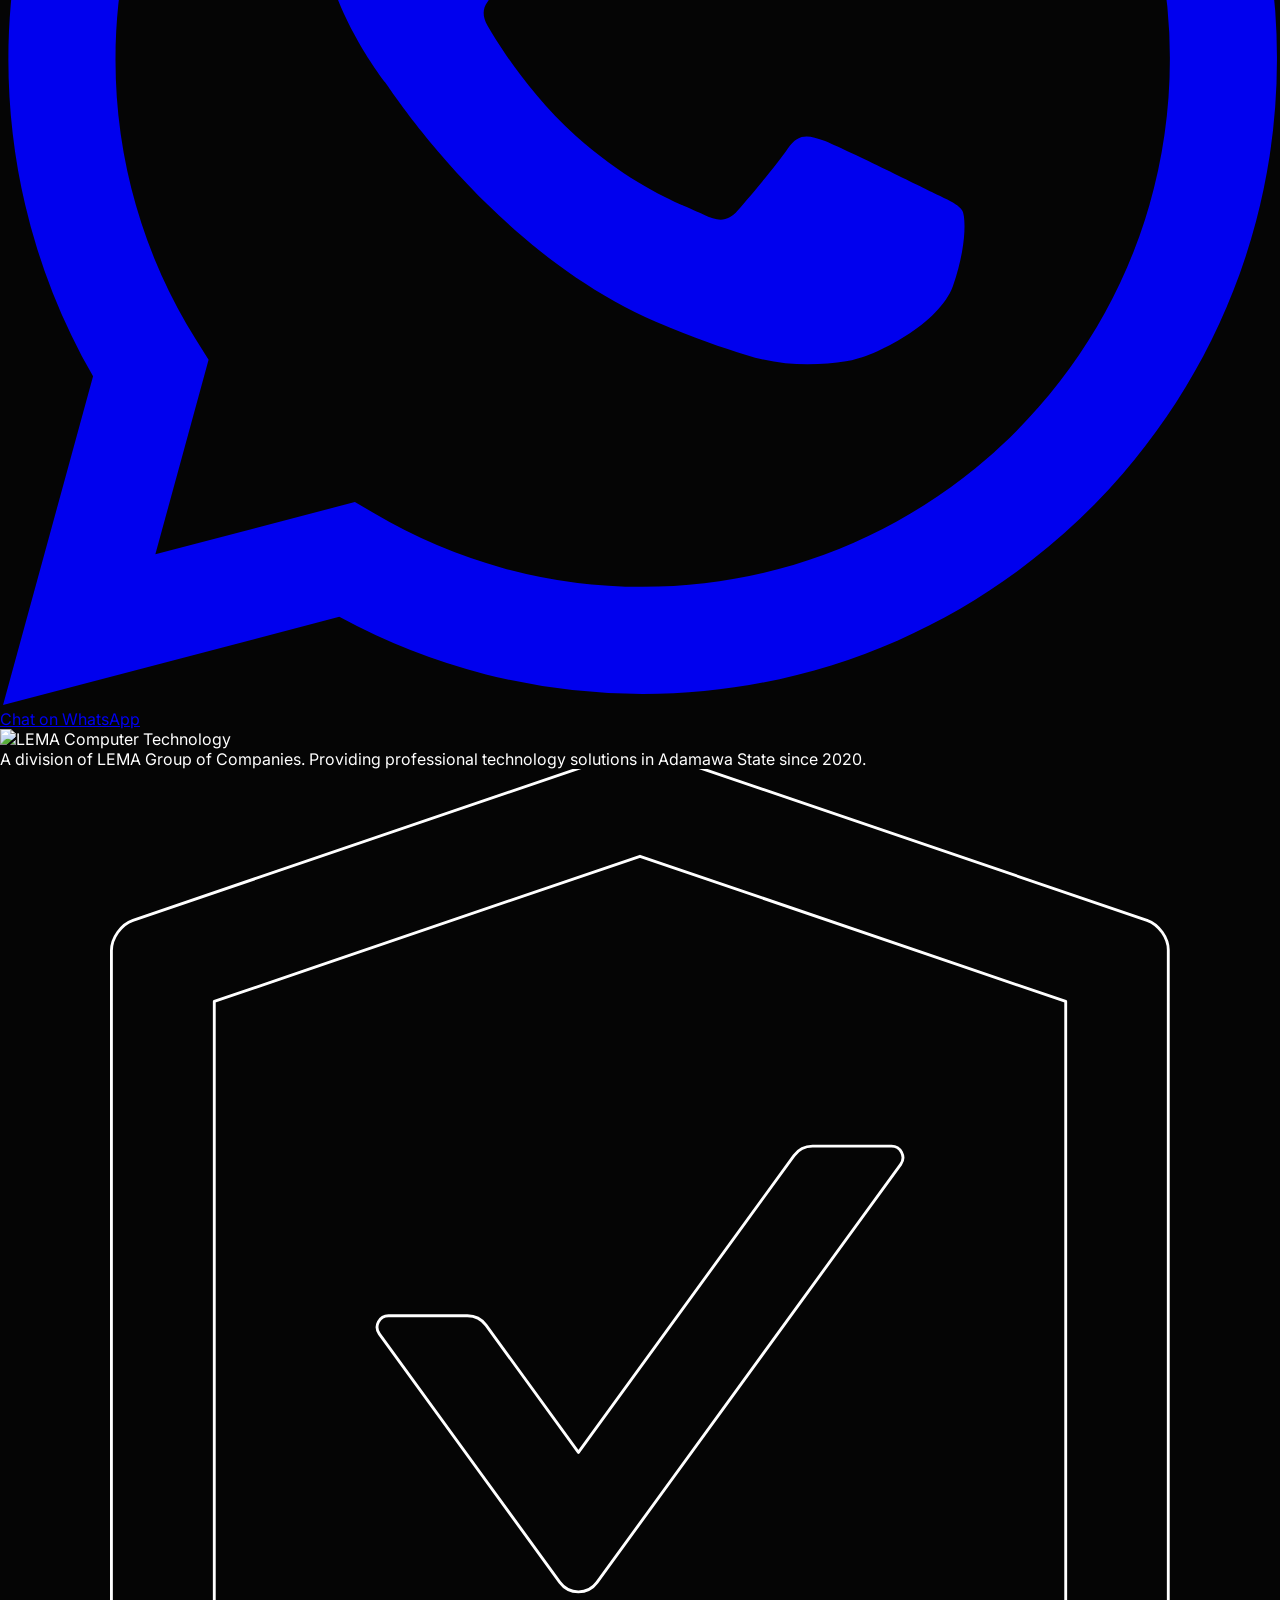
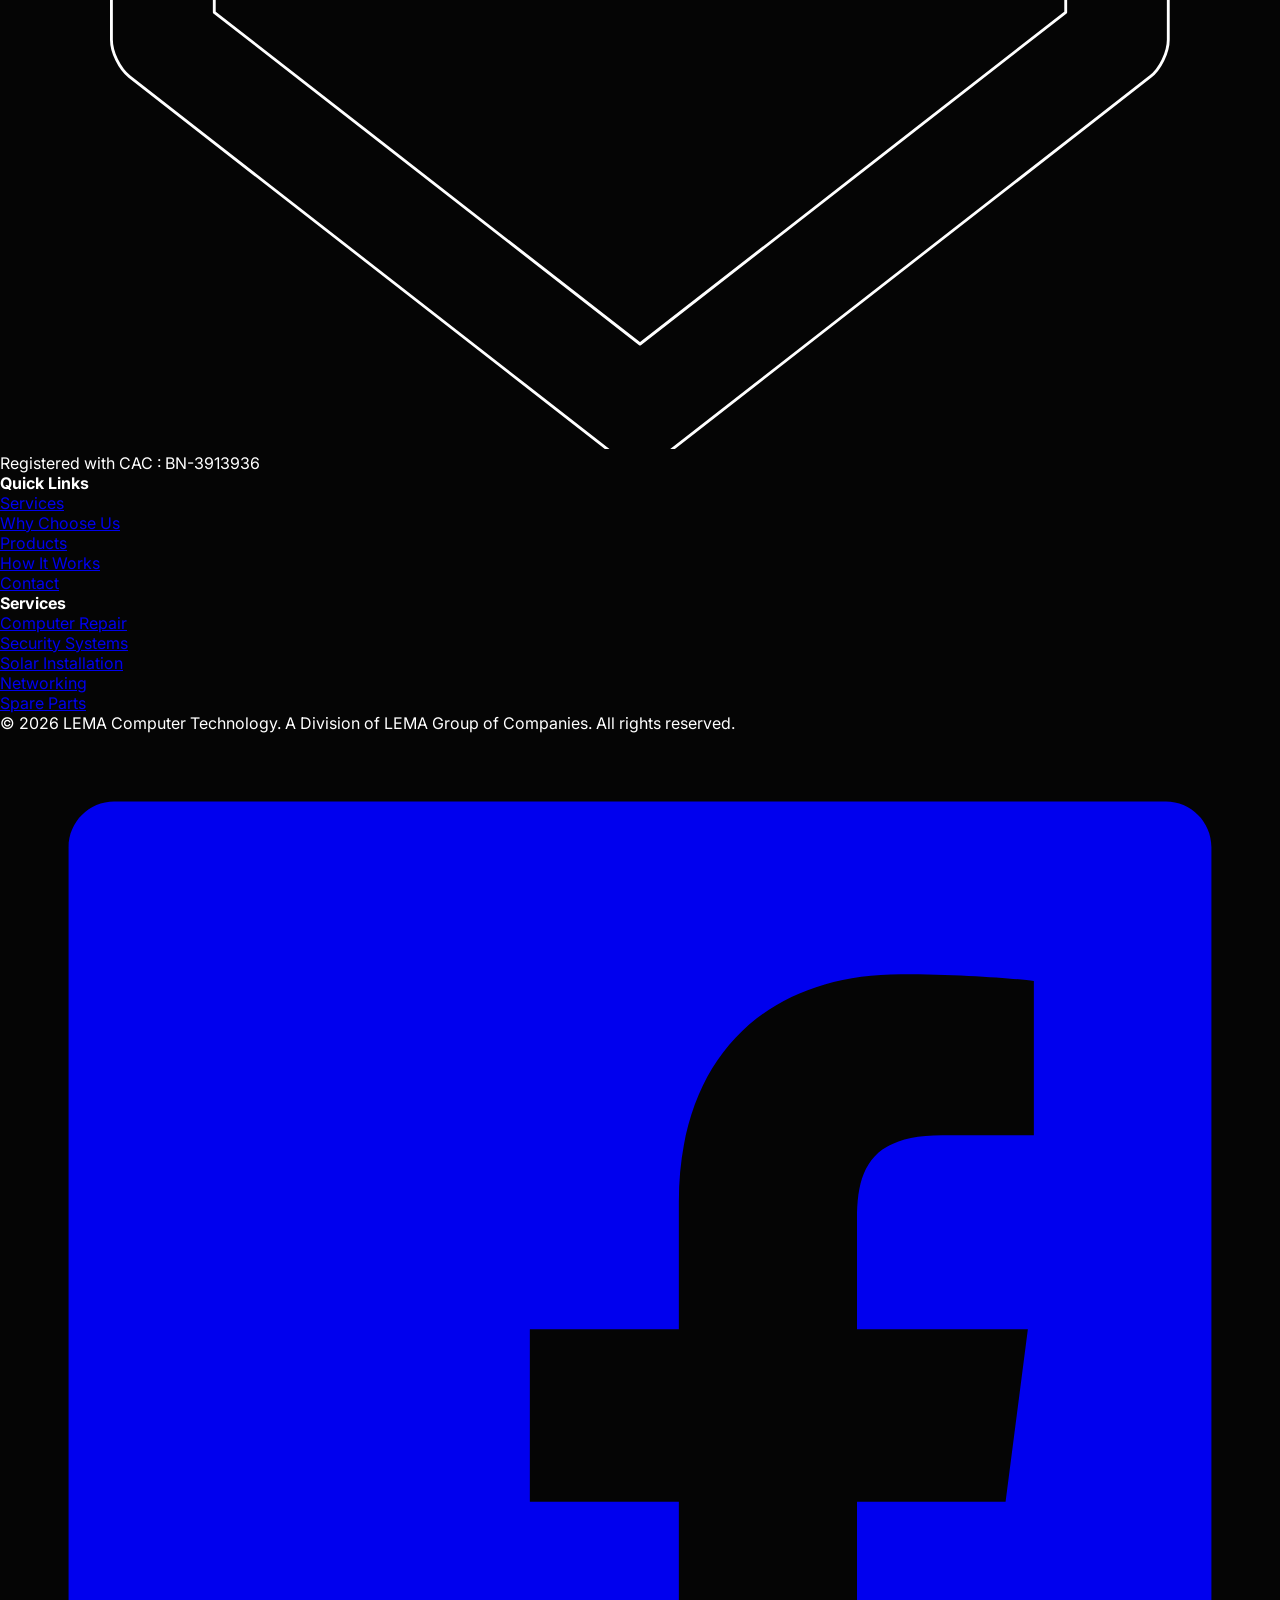
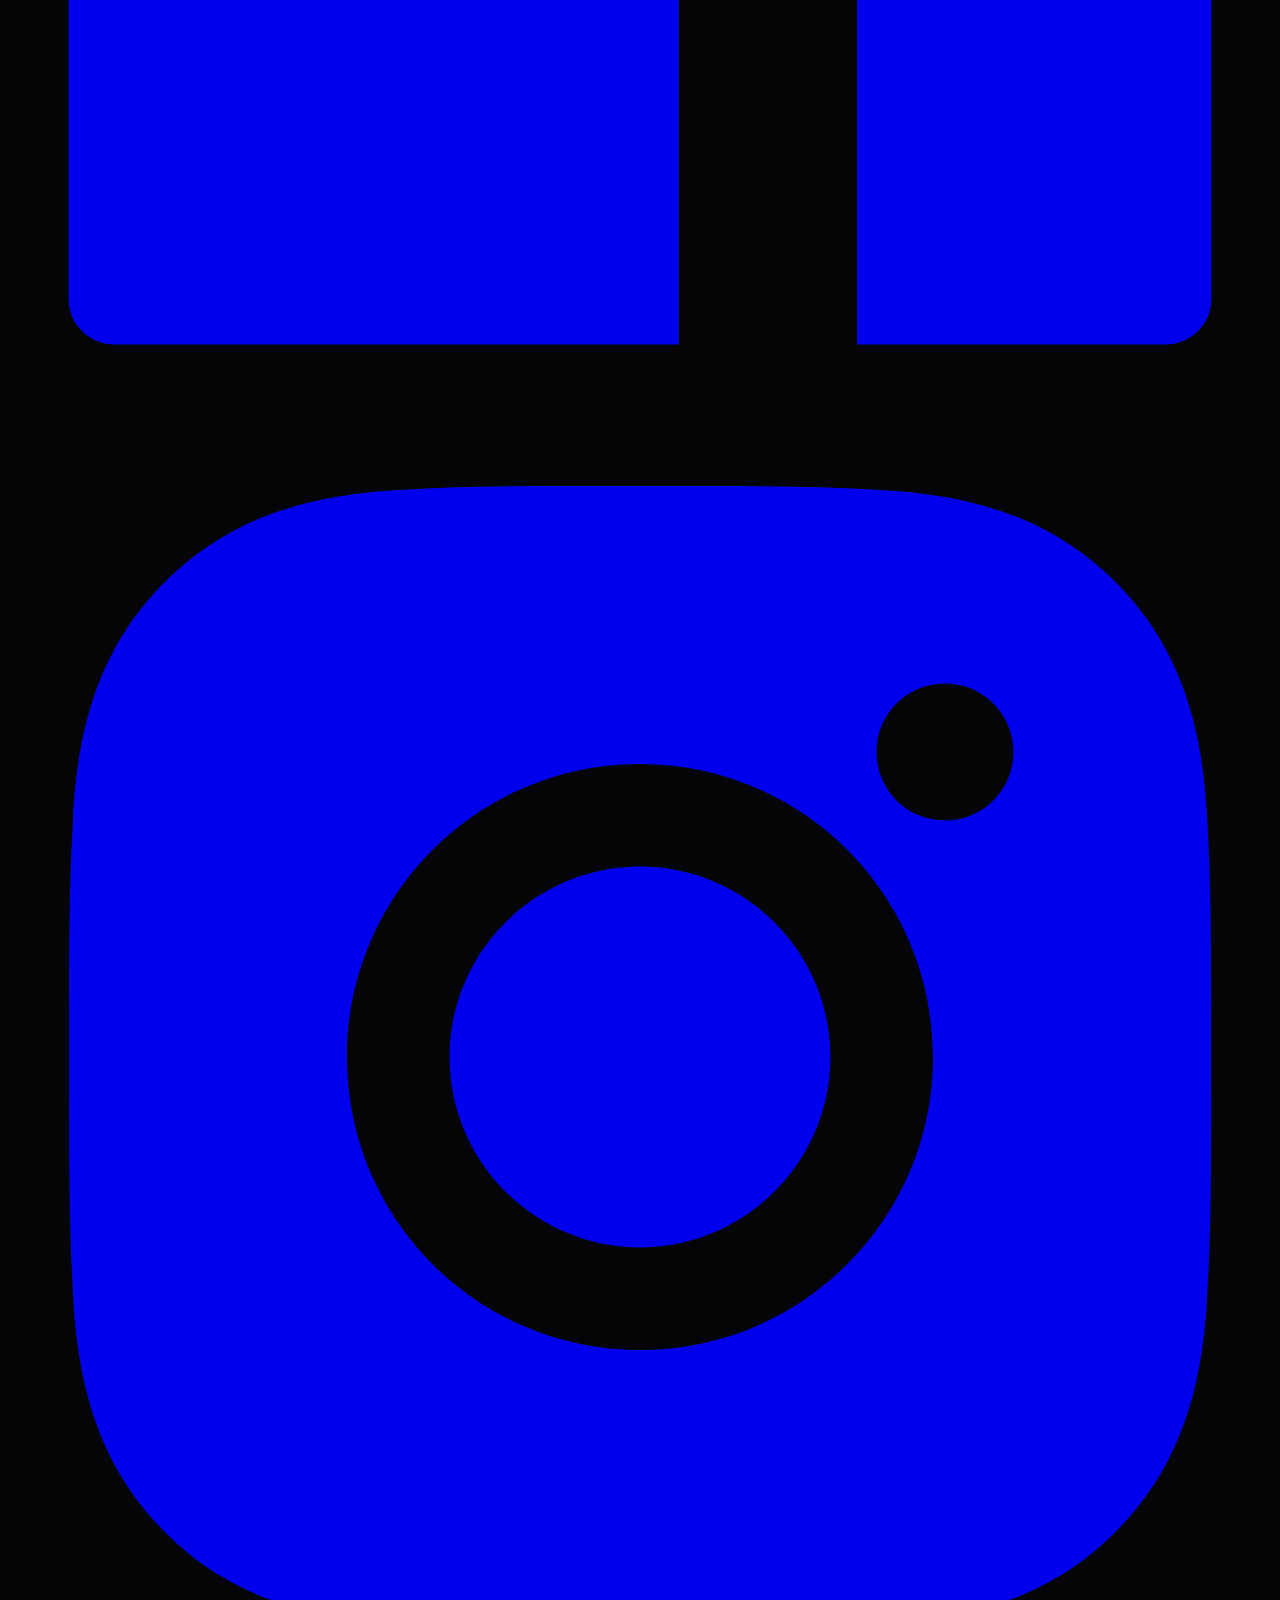
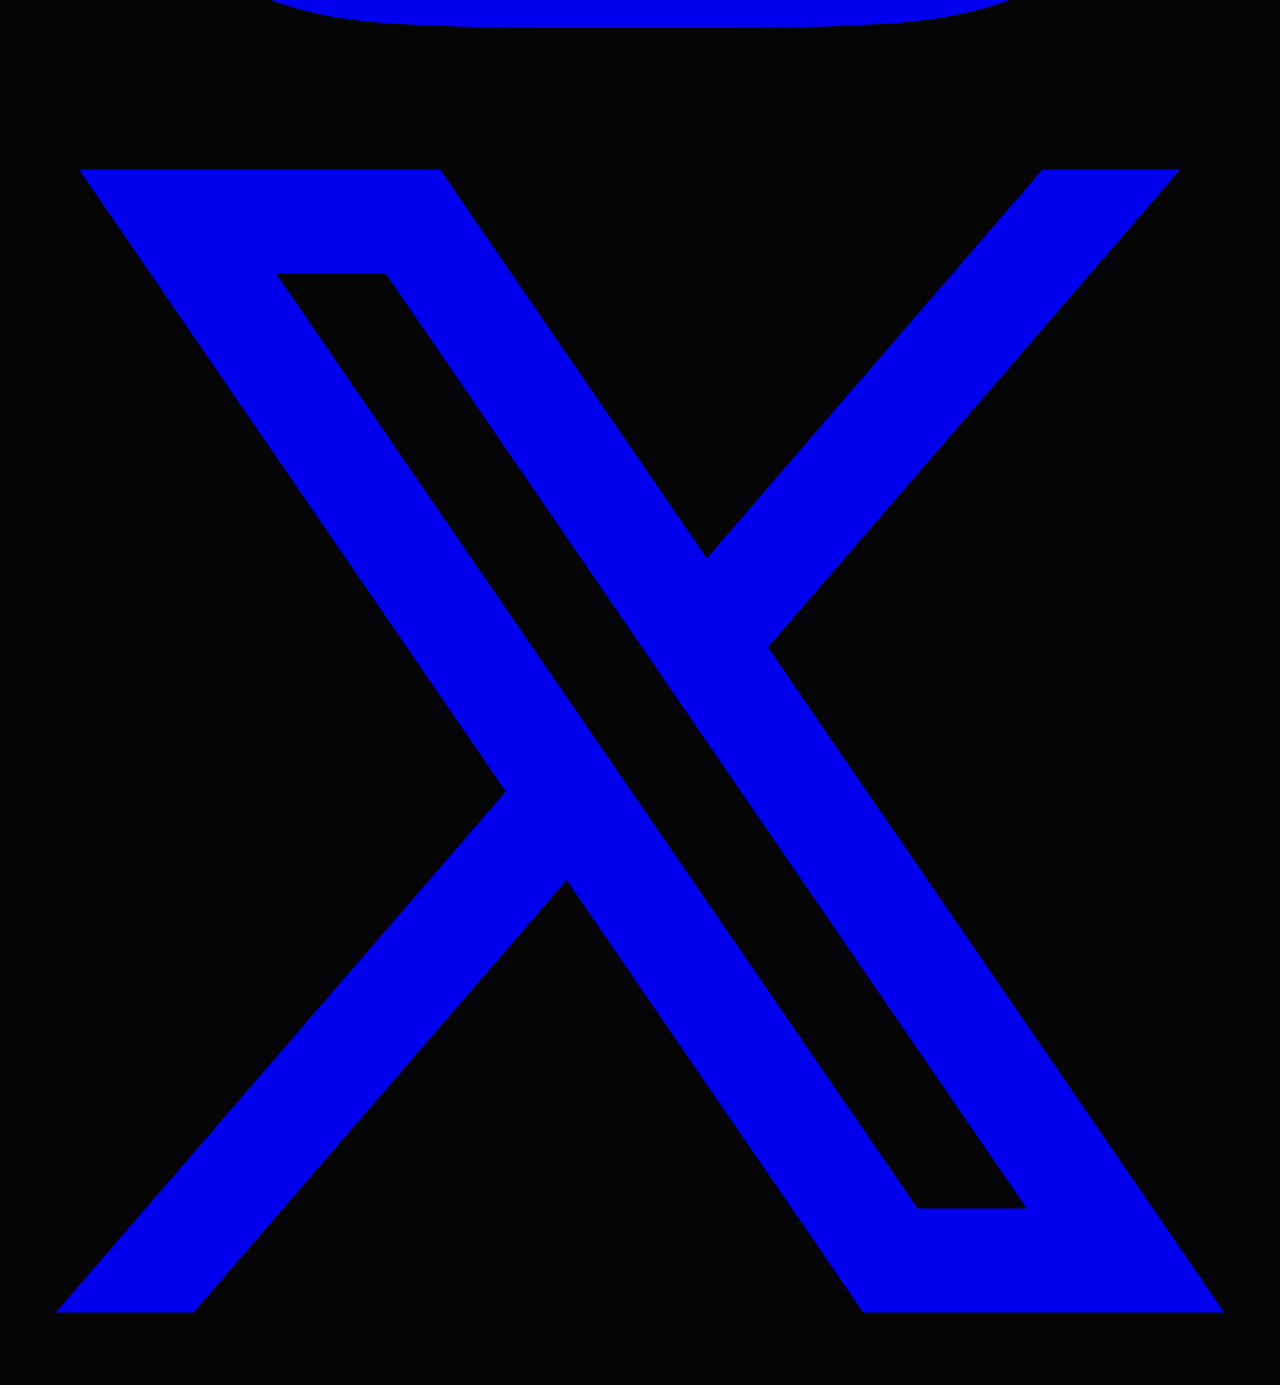
==== commit 34473d57: "refactor(ui): replace lucide-icons with inline svg elements Remove the external Lucide icon library " ====
--- a/store.html
+++ b/store.html
@@ -10,7 +10,6 @@
     <link href="https://fonts.googleapis.com/css2?family=Inter:wght@300;400;500;600;700&display=swap" rel="stylesheet">
     <link rel="icon" type="image/png" href="favicon.png">
     <link rel="stylesheet" href="src/styles/main.css">
-    <script src="https://unpkg.com/lucide@latest"></script>
 </head>
 <body class="bg-[#050505] text-white">
 
@@ -20,6 +19,7 @@
             <!-- Logo -->
             <a href="index.html" class="flex items-center gap-3 group">
                 <img src="favicon.png" alt="LEMA Computer Technology" class="h-10 w-auto">
+                <span class="text-xl font-semibold text-white tracking-tight">LEMA</span>
             </a>
 
             <!-- Desktop Nav -->
@@ -34,7 +34,7 @@
 
             <!-- Mobile Menu Button -->
             <button id="menu-toggle" class="md:hidden text-white" onclick="toggleMobileMenu()">
-                <i data-lucide="menu" class="w-6 h-6"></i>
+                <svg class="antd-icon" stroke="currentColor" stroke-width="2" stroke-linecap="round" stroke-linejoin="round" width="100%" height="100%" fill="none" viewBox="64 64 896 896" focusable="false" xmlns="http://www.w3.org/2000/svg"><path d="M904 160H120c-4.4 0-8 3.6-8 8v64c0 4.4 3.6 8 8 8h784c4.4 0 8-3.6 8-8v-64c0-4.4-3.6-8-8-8zm0 624H120c-4.4 0-8 3.6-8 8v64c0 4.4 3.6 8 8 8h784c4.4 0 8-3.6 8-8v-64c0-4.4-3.6-8-8-8zm0-312H120c-4.4 0-8 3.6-8 8v64c0 4.4 3.6 8 8 8h784c4.4 0 8-3.6 8-8v-64c0-4.4-3.6-8-8-8z" /></svg>
             </button>
         </div>
     </nav>
@@ -42,7 +42,7 @@
     <!-- Mobile Menu -->
     <div id="mobile-menu" class="mobile-menu fixed top-0 right-0 bottom-0 w-72 z-50 bg-[#0a0a0a] border-l border-white/5 p-6 pt-20">
         <button class="absolute top-5 right-5 text-neutral-400 hover:text-white" onclick="toggleMobileMenu()">
-            <i data-lucide="x" class="w-6 h-6"></i>
+            <svg class="antd-icon" stroke="currentColor" stroke-width="2" stroke-linecap="round" stroke-linejoin="round" width="100%" height="100%" fill="none" fill-rule="evenodd" viewBox="64 64 896 896" focusable="false" xmlns="http://www.w3.org/2000/svg"><path d="M799.86 166.31c.02 0 .04.02.08.06l57.69 57.7c.04.03.05.05.06.08a.12.12 0 010 .06c0 .03-.02.05-.06.09L569.93 512l287.7 287.7c.04.04.05.06.06.09a.12.12 0 010 .07c0 .02-.02.04-.06.08l-57.7 57.69c-.03.04-.05.05-.07.06a.12.12 0 01-.07 0c-.03 0-.05-.02-.09-.06L512 569.93l-287.7 287.7c-.04.04-.06.05-.09.06a.12.12 0 01-.07 0c-.02 0-.04-.02-.08-.06l-57.69-57.7c-.04-.03-.05-.05-.06-.07a.12.12 0 010-.07c0-.03.02-.05.06-.09L454.07 512l-287.7-287.7c-.04-.04-.05-.06-.06-.09a.12.12 0 010-.07c0-.02.02-.04.06-.08l57.7-57.69c.03-.04.05-.05.07-.06a.12.12 0 01.07 0c.03 0 .05.02.09.06L512 454.07l287.7-287.7c.04-.04.06-.05.09-.06a.12.12 0 01.07 0z" /></svg>
         </button>
         <div class="flex flex-col gap-6">
             <a href="index.html#services" class="text-neutral-400 hover:text-white transition-colors" onclick="toggleMobileMenu()">Services</a>
@@ -315,7 +315,7 @@
 
                     <button type="submit" id="submit-btn" class="btn-primary w-full py-3.5 rounded-xl text-sm font-medium inline-flex items-center justify-center gap-2">
                         <span id="btn-text">Send Message</span>
-                        <i data-lucide="send" class="w-4 h-4" id="btn-icon"></i>
+                        <svg class="antd-icon" stroke="currentColor" stroke-width="2" stroke-linecap="round" stroke-linejoin="round" width="100%" height="100%" fill="none" viewBox="64 64 896 896" focusable="false" xmlns="http://www.w3.org/2000/svg"><path d="M931.4 498.9L94.9 79.5c-3.4-1.7-7.3-2.1-11-1.2a15.99 15.99 0 00-11.7 19.3l86.2 352.2c1.3 5.3 5.2 9.6 10.4 11.3l147.7 50.7-147.6 50.7c-5.2 1.8-9.1 6-10.3 11.3L72.2 926.5c-.9 3.7-.5 7.6 1.2 10.9 3.9 7.9 13.5 11.1 21.5 7.2l836.5-417c3.1-1.5 5.6-4.1 7.2-7.1 3.9-8 .7-17.6-7.2-21.6zM170.8 826.3l50.3-205.6 295.2-101.3c2.3-.8 4.2-2.6 5-5 1.4-4.2-.8-8.7-5-10.2L221.1 403 171 198.2l628 314.9-628.2 313.2z" /></svg>
                         <svg id="btn-spinner" class="hidden animate-spin h-4 w-4 text-white" xmlns="http://www.w3.org/2000/svg" fill="none" viewBox="0 0 24 24">
                             <circle class="opacity-25" cx="12" cy="12" r="10" stroke="currentColor" stroke-width="4"></circle>
                             <path class="opacity-75" fill="currentColor" d="M4 12a8 8 0 018-8V0C5.373 0 0 5.373 0 12h4z"></path>
@@ -334,7 +334,7 @@
 
         <div class="max-w-4xl mx-auto px-6 text-center relative z-10 reveal">
             <div class="w-16 h-16 rounded-full bg-red-500/15 border border-red-500/30 flex items-center justify-center mx-auto mb-6">
-                <i data-lucide="zap" class="w-7 h-7 text-red-400"></i>
+                <svg class="antd-icon" stroke="currentColor" stroke-width="2" stroke-linecap="round" stroke-linejoin="round" width="100%" height="100%" fill="none" viewBox="64 64 896 896" focusable="false" xmlns="http://www.w3.org/2000/svg"><path d="M848 359.3H627.7L825.8 109c4.1-5.3.4-13-6.3-13H436c-2.8 0-5.5 1.5-6.9 4L170 547.5c-3.1 5.3.7 12 6.9 12h174.4l-89.4 357.6c-1.9 7.8 7.5 13.3 13.3 7.7L853.5 373c5.2-4.9 1.7-13.7-5.5-13.7zM378.2 732.5l60.3-241H281.1l189.6-327.4h224.6L487 427.4h211L378.2 732.5z" /></svg>
             </div>
             <h2 class="text-3xl md:text-4xl font-semibold tracking-tight mb-4">
                 Ready to Get Started?
@@ -345,7 +345,7 @@
             <div class="flex flex-wrap justify-center gap-4">
                 <a href="index.html#contact" class="btn-primary px-8 py-3.5 rounded-full text-sm font-medium inline-flex items-center gap-2">
                     Get a Free Quote
-                    <i data-lucide="arrow-right" class="w-4 h-4"></i>
+                    <svg class="antd-icon" stroke="currentColor" stroke-width="2" stroke-linecap="round" stroke-linejoin="round" width="100%" height="100%" fill="none" viewBox="64 64 896 896" focusable="false" xmlns="http://www.w3.org/2000/svg"><path d="M869 487.8L491.2 159.9c-2.9-2.5-6.6-3.9-10.5-3.9h-88.5c-7.4 0-10.8 9.2-5.2 14l350.2 304H152c-4.4 0-8 3.6-8 8v60c0 4.4 3.6 8 8 8h585.1L386.9 854c-5.6 4.9-2.2 14 5.2 14h91.5c1.9 0 3.8-.7 5.2-2L869 536.2a32.07 32.07 0 000-48.4z" /></svg>
                 </a>
                 <a href="https://wa.me/2348000000000" target="_blank" class="bg-green-600 hover:bg-green-500 text-white px-8 py-3.5 rounded-full text-sm font-medium inline-flex items-center gap-2 transition-all duration-300 hover:scale-105" style="box-shadow: 0 0 30px -10px rgba(34,197,94,0.5);">
                     <svg class="w-4 h-4" fill="currentColor" viewBox="0 0 24 24"><path d="M17.472 14.382c-.297-.149-1.758-.867-2.03-.967-.273-.099-.471-.148-.67.15-.197.297-.767.966-.94 1.164-.173.199-.347.223-.644.075-.297-.15-1.255-.463-2.39-1.475-.883-.788-1.48-1.761-1.653-2.059-.173-.297-.018-.458.13-.606.134-.133.298-.347.446-.52.149-.174.198-.298.298-.497.099-.198.05-.371-.025-.52-.075-.149-.669-1.612-.916-2.207-.242-.579-.487-.5-.669-.51-.173-.008-.371-.01-.57-.01-.198 0-.52.074-.792.372-.272.297-1.04 1.016-1.04 2.479 0 1.462 1.065 2.875 1.213 3.074.149.198 2.096 3.2 5.077 4.487.709.306 1.262.489 1.694.625.712.227 1.36.195 1.871.118.571-.085 1.758-.719 2.006-1.413.248-.694.248-1.289.173-1.413-.074-.124-.272-.198-.57-.347m-5.421 7.403h-.004a9.87 9.87 0 01-5.031-1.378l-.361-.214-3.741.982.998-3.648-.235-.374a9.86 9.86 0 01-1.51-5.26c.001-5.45 4.436-9.884 9.888-9.884 2.64 0 5.122 1.03 6.988 2.898a9.825 9.825 0 012.893 6.994c-.003 5.45-4.437 9.884-9.885 9.884m8.413-18.297A11.815 11.815 0 0012.05 0C5.495 0 .16 5.335.157 11.892c0 2.096.547 4.142 1.588 5.945L.057 24l6.305-1.654a11.882 11.882 0 005.683 1.448h.005c6.554 0 11.89-5.335 11.893-11.893a11.821 11.821 0 00-3.48-8.413z"/></svg>
@@ -366,7 +366,7 @@
                         A division of LEMA Group of Companies. Providing professional technology solutions in Adamawa State since 2020.
                     </p>
                     <div class="flex items-center gap-2 text-xs text-neutral-600">
-                        <i data-lucide="shield-check" class="w-3.5 h-3.5"></i>
+                        <svg class="antd-icon" stroke="currentColor" stroke-width="2" stroke-linecap="round" stroke-linejoin="round" width="100%" height="100%" fill="none" viewBox="64 64 896 896" focusable="false" xmlns="http://www.w3.org/2000/svg"><path d="M866.9 169.9L527.1 54.1C523 52.7 517.5 52 512 52s-11 .7-15.1 2.1L157.1 169.9c-8.3 2.8-15.1 12.4-15.1 21.2v482.4c0 8.8 5.7 20.4 12.6 25.9L499.3 968c3.5 2.7 8 4.1 12.6 4.1s9.2-1.4 12.6-4.1l344.7-268.6c6.9-5.4 12.6-17 12.6-25.9V191.1c.2-8.8-6.6-18.3-14.9-21.2zM810 654.3L512 886.5 214 654.3V226.7l298-101.6 298 101.6v427.6zm-405.8-201c-3-4.1-7.8-6.6-13-6.6H336c-6.5 0-10.3 7.4-6.5 12.7l126.4 174a16.1 16.1 0 0026 0l212.6-292.7c3.8-5.3 0-12.7-6.5-12.7h-55.2c-5.1 0-10 2.5-13 6.6L468.9 542.4l-64.7-89.1z" /></svg>
                         Registered with CAC : BN-3913936
                     </div>
                 </div>
@@ -398,17 +398,17 @@
 
             <div class="border-t border-white/5 pt-8 flex flex-col sm:flex-row justify-between items-center gap-4">
                 <p class="text-neutral-600 text-xs">
-                    &copy; 2025 LEMA Computer Technology. A Division of LEMA Group of Companies. All rights reserved.
+                    &copy; 2026 LEMA Computer Technology. A Division of LEMA Group of Companies. All rights reserved.
                 </p>
                 <div class="flex items-center gap-4">
                     <a href="#" class="w-9 h-9 rounded-full bg-white/5 border border-white/10 flex items-center justify-center text-neutral-500 hover:text-white hover:border-white/20 transition-all">
-                        <i data-lucide="facebook" class="w-4 h-4"></i>
+                        <svg class="antd-icon" width="100%" height="100%" fill="currentColor" viewBox="64 64 896 896" focusable="false" xmlns="http://www.w3.org/2000/svg"><path d="M880 112H144c-17.7 0-32 14.3-32 32v736c0 17.7 14.3 32 32 32h736c17.7 0 32-14.3 32-32V144c0-17.7-14.3-32-32-32zm-92.4 233.5h-63.9c-50.1 0-59.8 23.8-59.8 58.8v77.1h119.6l-15.6 120.7h-104V912H539.2V602.2H434.9V481.4h104.3v-89c0-103.3 63.1-159.6 155.3-159.6 44.2 0 82.1 3.3 93.2 4.8v107.9z" /></svg>
                     </a>
                     <a href="#" class="w-9 h-9 rounded-full bg-white/5 border border-white/10 flex items-center justify-center text-neutral-500 hover:text-white hover:border-white/20 transition-all">
-                        <i data-lucide="instagram" class="w-4 h-4"></i>
+                        <svg class="antd-icon" width="100%" height="100%" fill="currentColor" viewBox="64 64 896 896" focusable="false" xmlns="http://www.w3.org/2000/svg"><path d="M512 378.7c-73.4 0-133.3 59.9-133.3 133.3S438.6 645.3 512 645.3 645.3 585.4 645.3 512 585.4 378.7 512 378.7zM911.8 512c0-55.2.5-109.9-2.6-165-3.1-64-17.7-120.8-64.5-167.6-46.9-46.9-103.6-61.4-167.6-64.5-55.2-3.1-109.9-2.6-165-2.6-55.2 0-109.9-.5-165 2.6-64 3.1-120.8 17.7-167.6 64.5C132.6 226.3 118.1 283 115 347c-3.1 55.2-2.6 109.9-2.6 165s-.5 109.9 2.6 165c3.1 64 17.7 120.8 64.5 167.6 46.9 46.9 103.6 61.4 167.6 64.5 55.2 3.1 109.9 2.6 165 2.6 55.2 0 109.9.5 165-2.6 64-3.1 120.8-17.7 167.6-64.5 46.9-46.9 61.4-103.6 64.5-167.6 3.2-55.1 2.6-109.8 2.6-165zM512 717.1c-113.5 0-205.1-91.6-205.1-205.1S398.5 306.9 512 306.9 717.1 398.5 717.1 512 625.5 717.1 512 717.1zm213.5-370.7c-26.5 0-47.9-21.4-47.9-47.9s21.4-47.9 47.9-47.9 47.9 21.4 47.9 47.9a47.84 47.84 0 01-47.9 47.9z" /></svg>
                     </a>
                     <a href="#" class="w-9 h-9 rounded-full bg-white/5 border border-white/10 flex items-center justify-center text-neutral-500 hover:text-white hover:border-white/20 transition-all">
-                        <i data-lucide="twitter" class="w-4 h-4"></i>
+                        <svg class="antd-icon" width="100%" height="100%" fill="currentColor" fill-rule="evenodd" viewBox="64 64 896 896" focusable="false" xmlns="http://www.w3.org/2000/svg"><path d="M921 912L601.11 445.75l.55.43L890.08 112H793.7L558.74 384 372.15 112H119.37l298.65 435.31-.04-.04L103 912h96.39L460.6 609.38 668.2 912zM333.96 184.73l448.83 654.54H706.4L257.2 184.73z" /></svg>
                     </a>
                 </div>
             </div>
@@ -429,3 +429,4 @@
     <script src="src/scripts/store.js" defer></script>
 </body>
 </html>
+
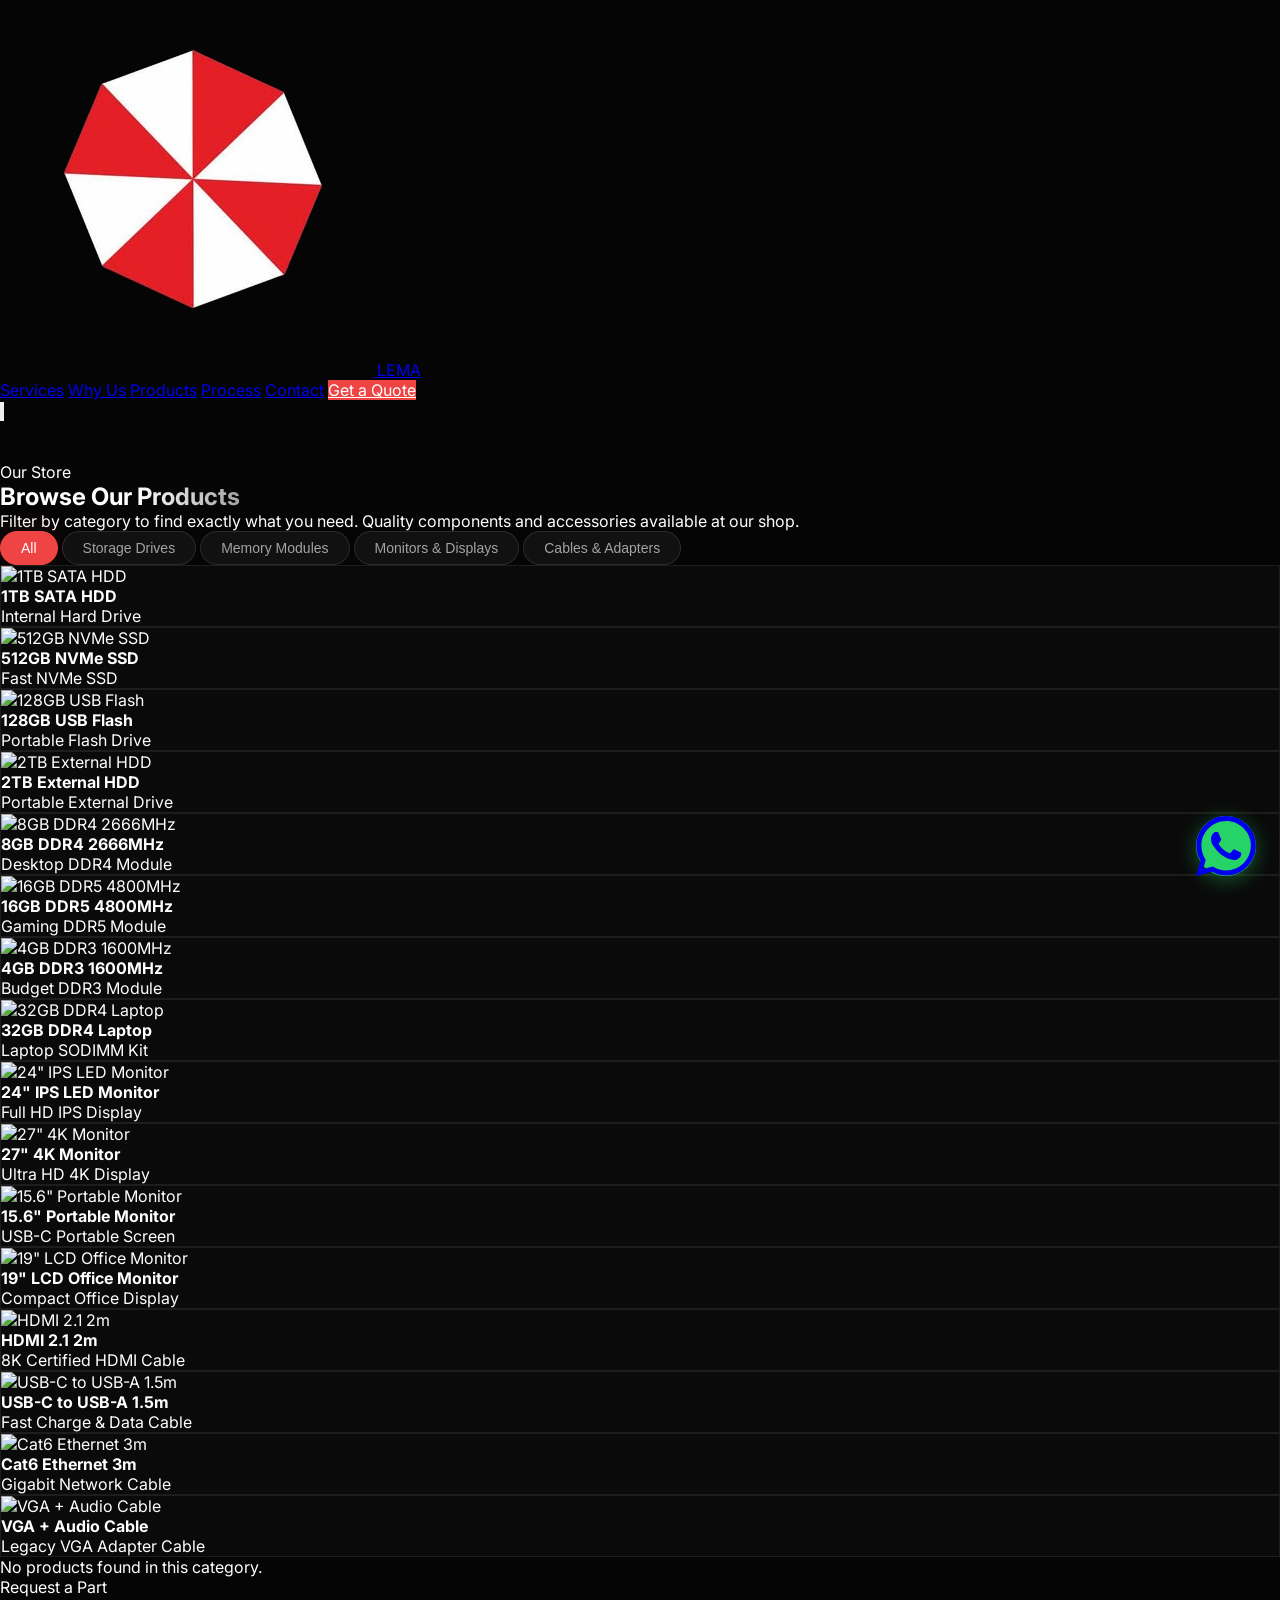
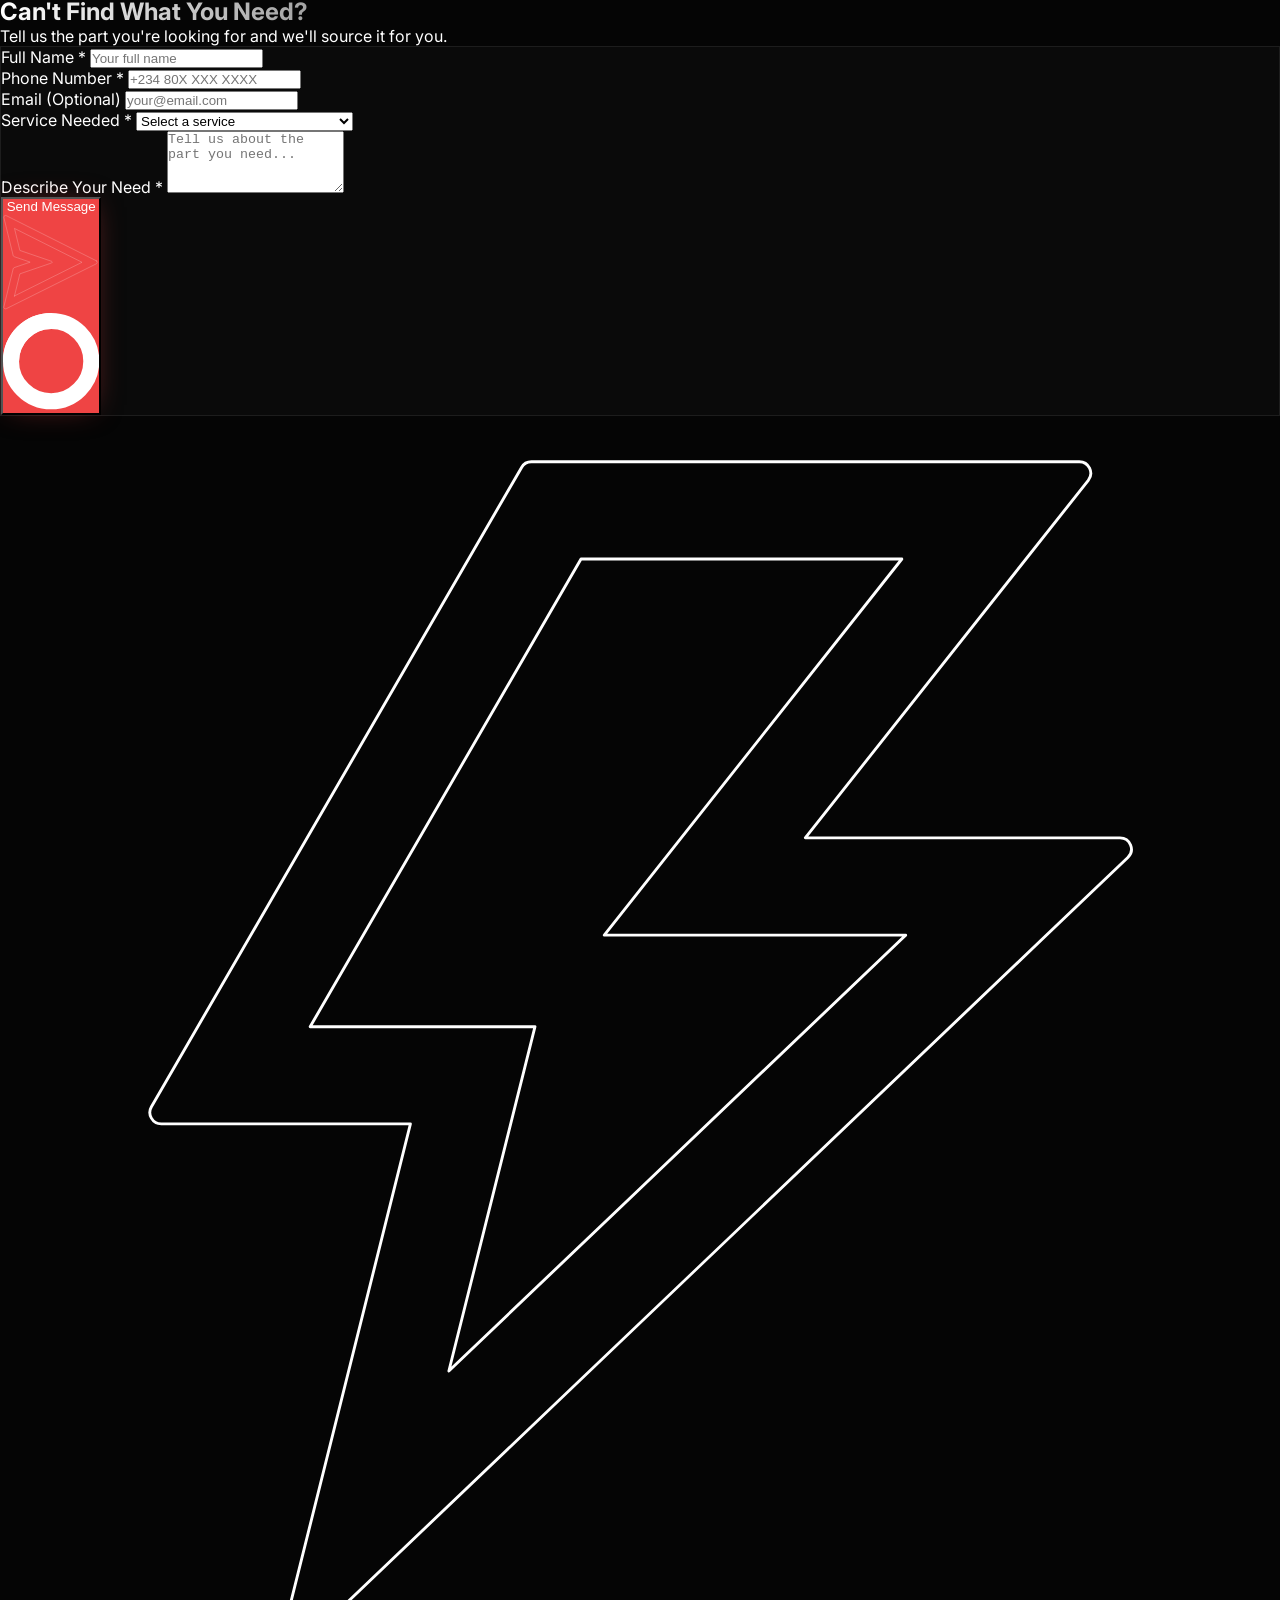
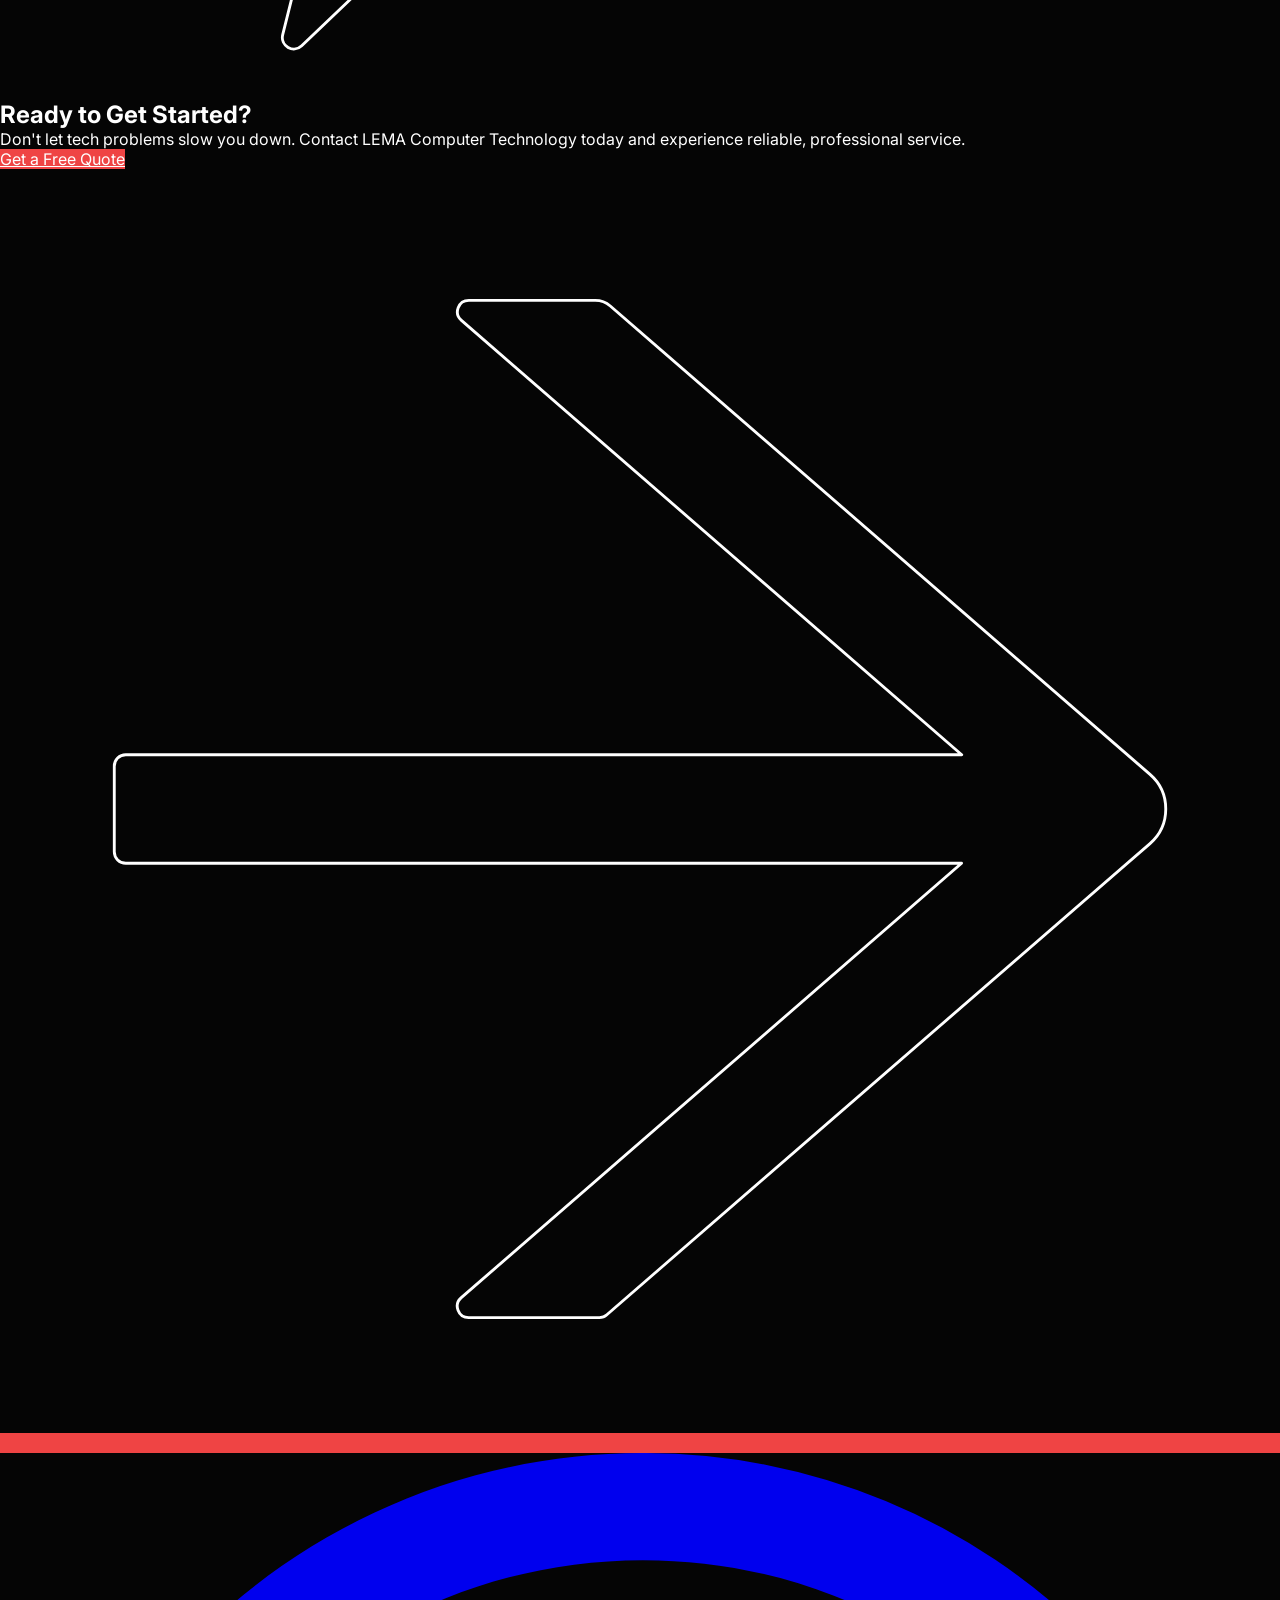
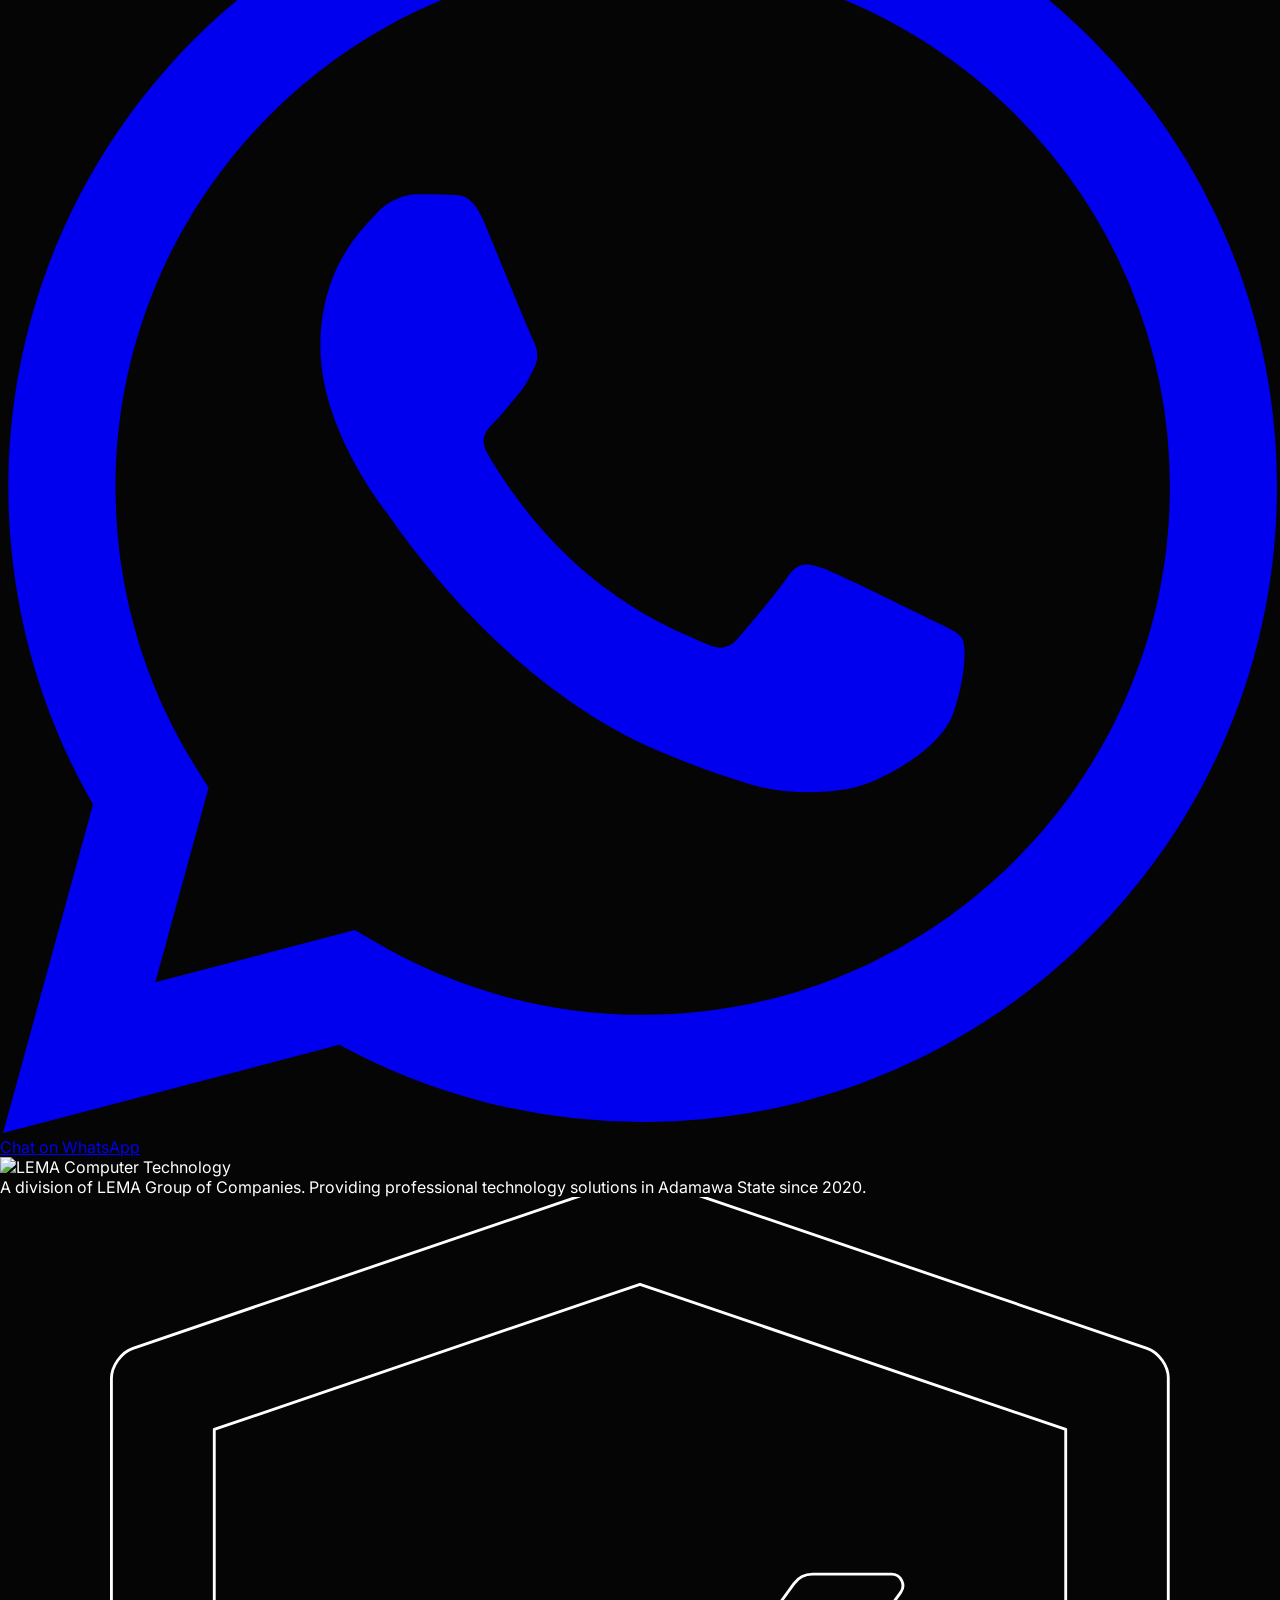
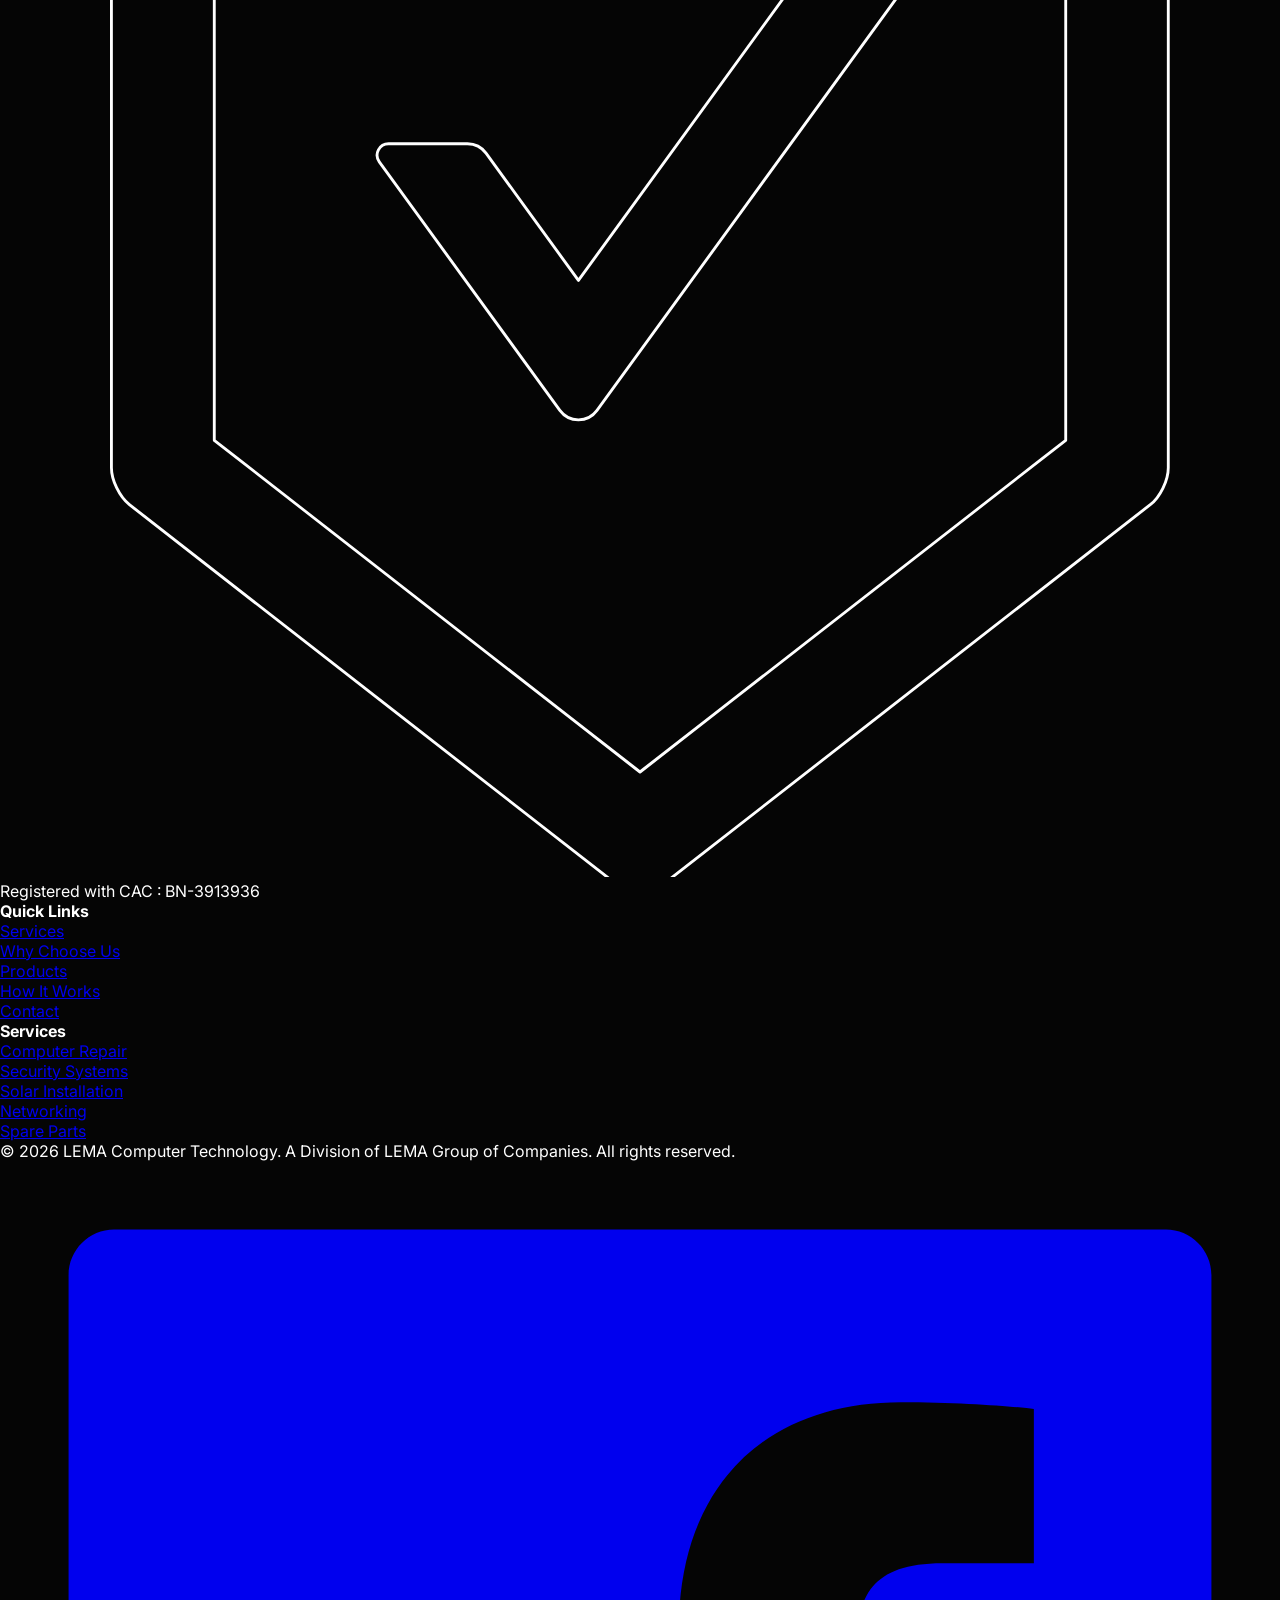
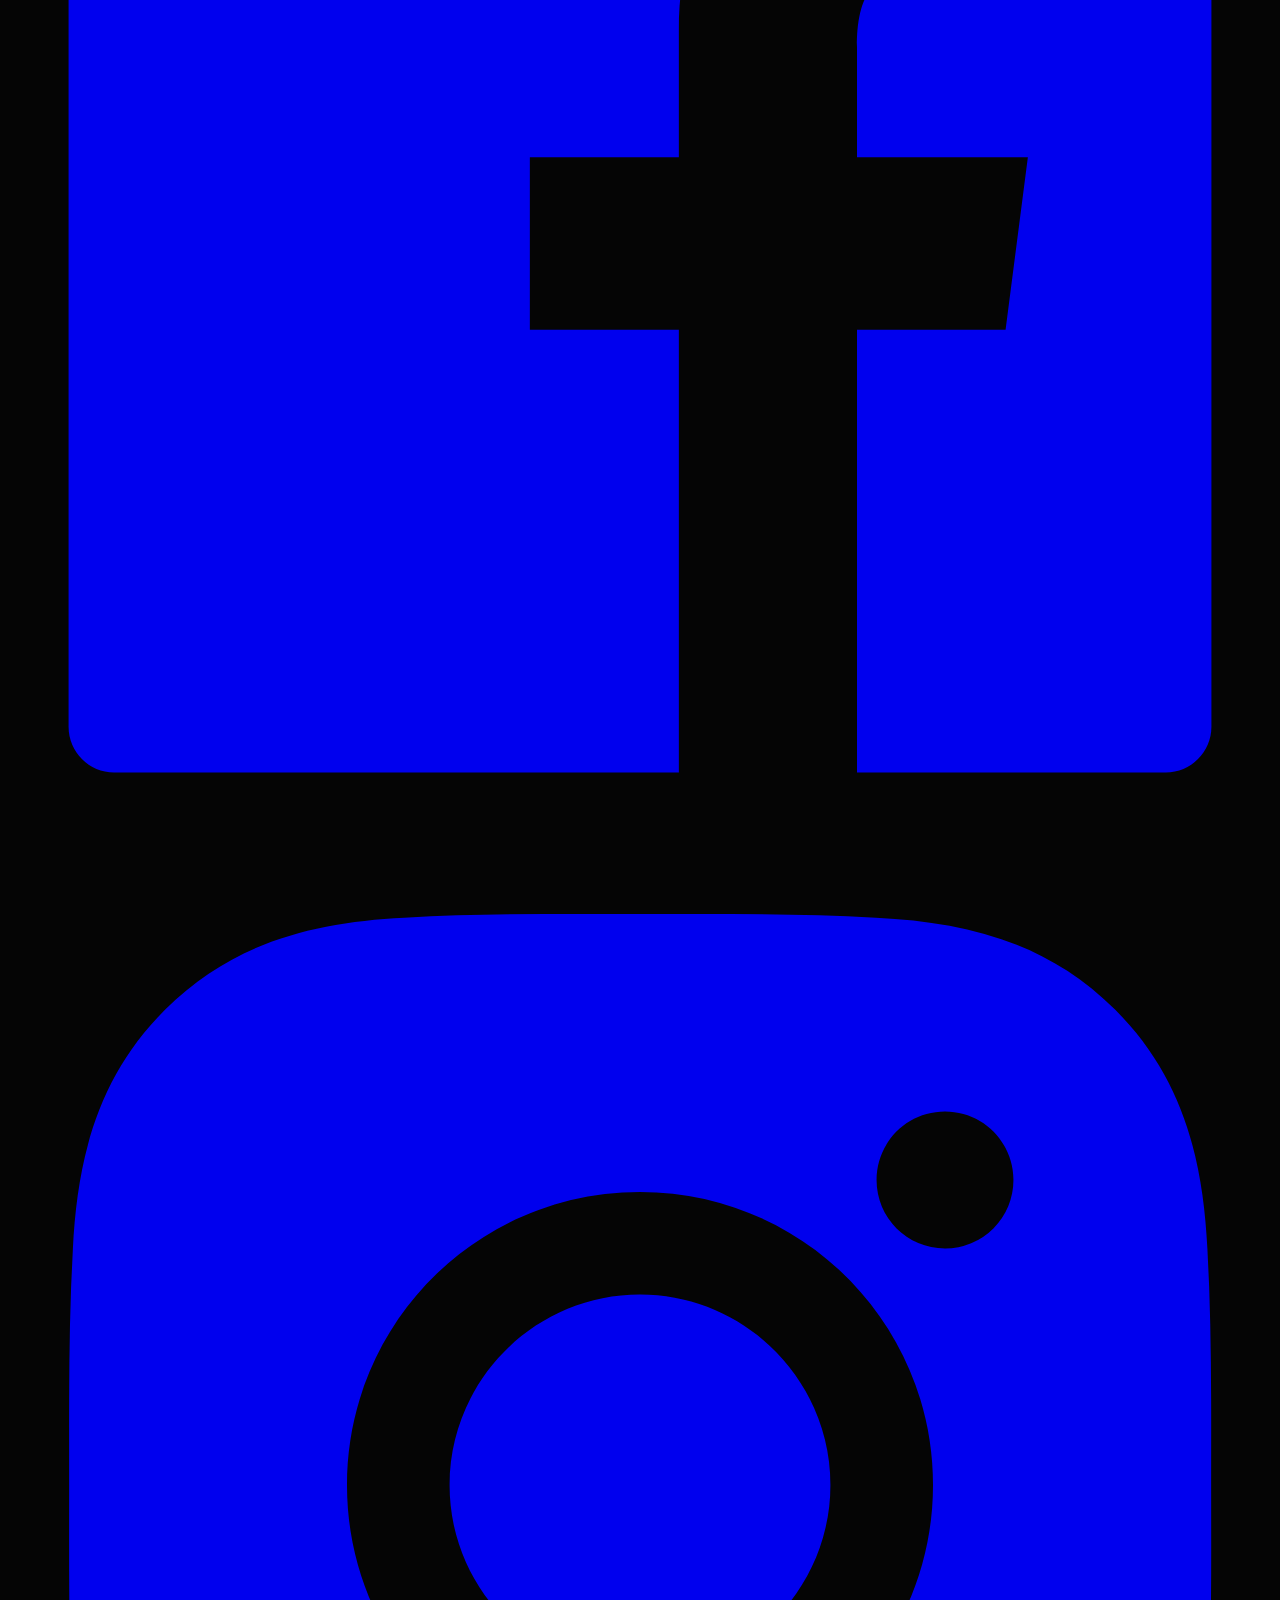
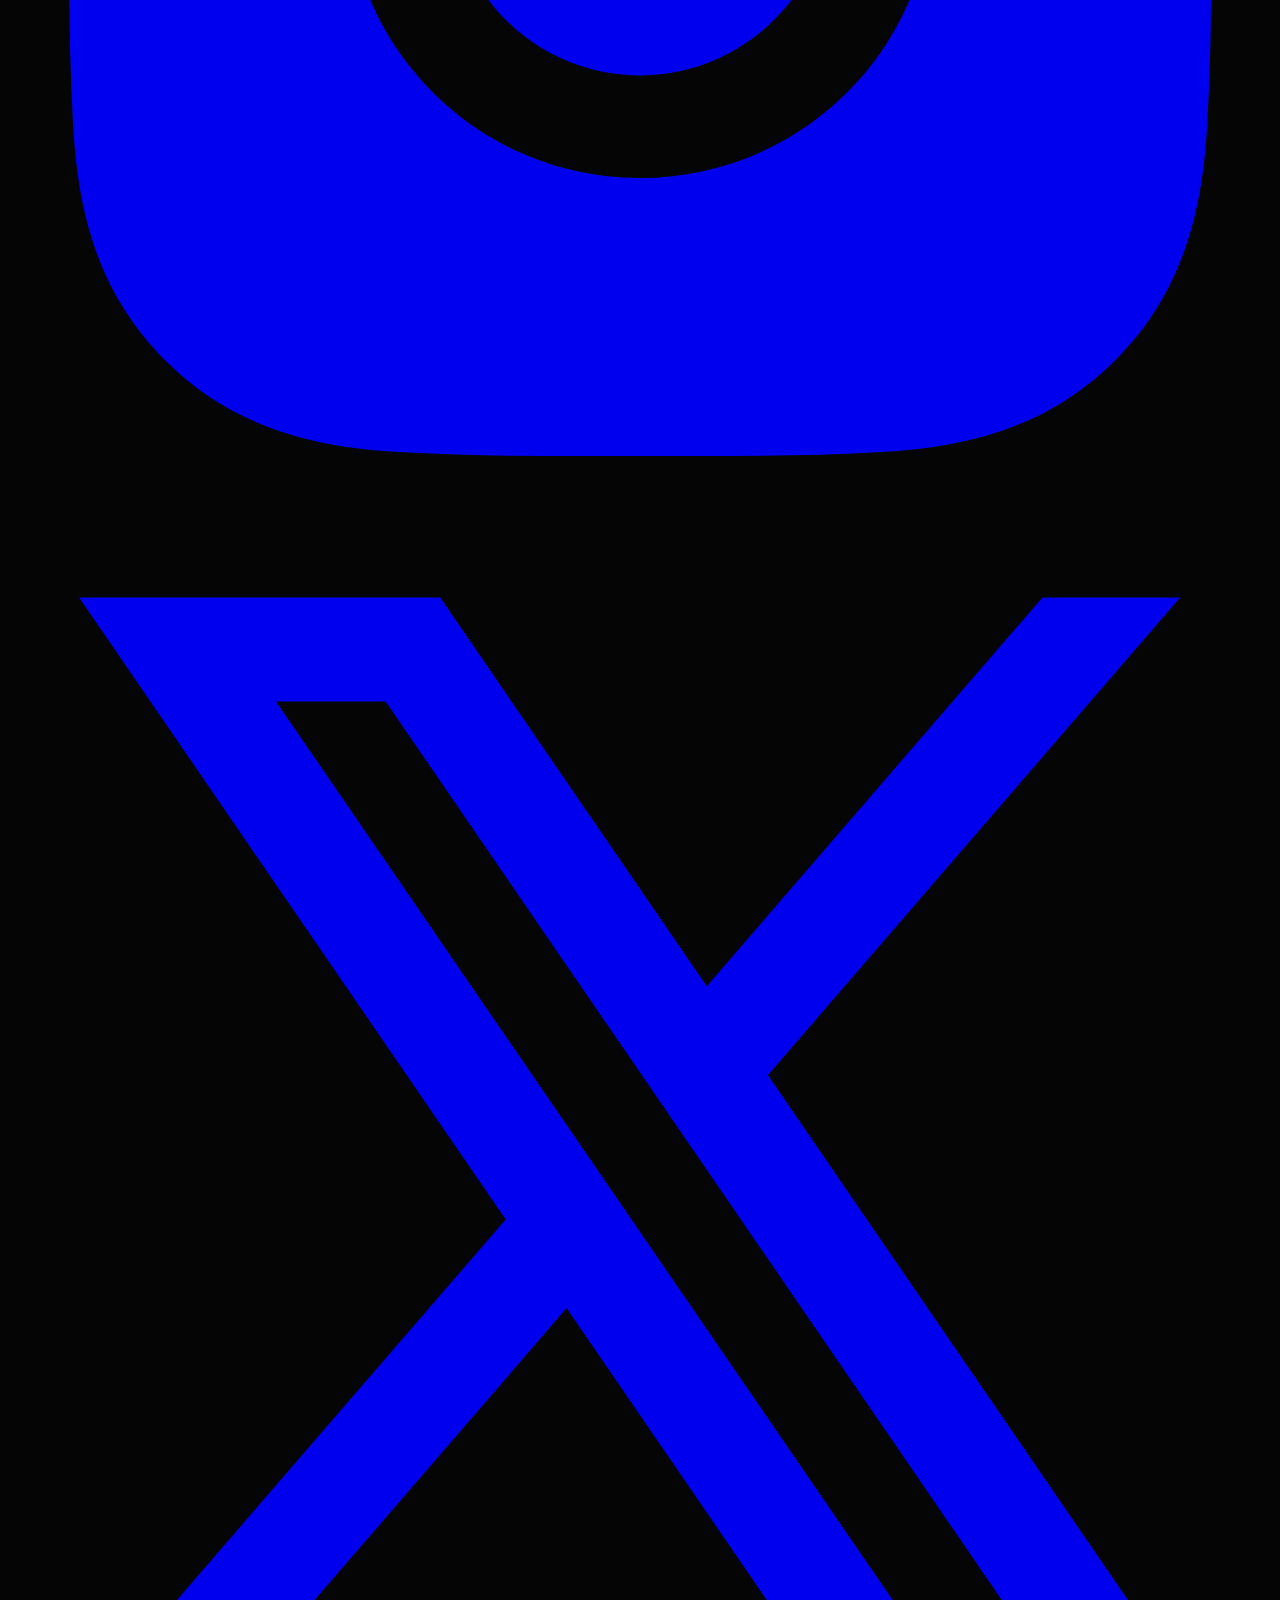
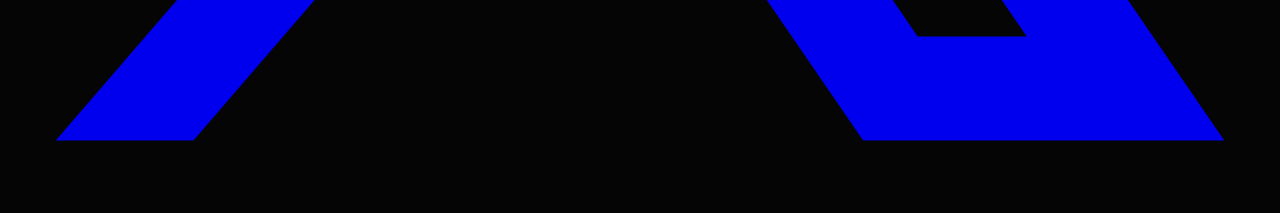
==== commit 942fb100: "Added and fixed store and others" ====
--- a/store.html
+++ b/store.html
@@ -34,7 +34,7 @@
 
             <!-- Mobile Menu Button -->
             <button id="menu-toggle" class="md:hidden text-white" onclick="toggleMobileMenu()">
-                <svg class="antd-icon" stroke="currentColor" stroke-width="2" stroke-linecap="round" stroke-linejoin="round" width="100%" height="100%" fill="none" viewBox="64 64 896 896" focusable="false" xmlns="http://www.w3.org/2000/svg"><path d="M904 160H120c-4.4 0-8 3.6-8 8v64c0 4.4 3.6 8 8 8h784c4.4 0 8-3.6 8-8v-64c0-4.4-3.6-8-8-8zm0 624H120c-4.4 0-8 3.6-8 8v64c0 4.4 3.6 8 8 8h784c4.4 0 8-3.6 8-8v-64c0-4.4-3.6-8-8-8zm0-312H120c-4.4 0-8 3.6-8 8v64c0 4.4 3.6 8 8 8h784c4.4 0 8-3.6 8-8v-64c0-4.4-3.6-8-8-8z" /></svg>
+                <svg class="antd-icon" stroke="currentColor" stroke-width="2" stroke-linecap="round" stroke-linejoin="round" fill="none" viewBox="64 64 896 896" focusable="false" xmlns="http://www.w3.org/2000/svg"><path d="M904 160H120c-4.4 0-8 3.6-8 8v64c0 4.4 3.6 8 8 8h784c4.4 0 8-3.6 8-8v-64c0-4.4-3.6-8-8-8zm0 624H120c-4.4 0-8 3.6-8 8v64c0 4.4 3.6 8 8 8h784c4.4 0 8-3.6 8-8v-64c0-4.4-3.6-8-8-8zm0-312H120c-4.4 0-8 3.6-8 8v64c0 4.4 3.6 8 8 8h784c4.4 0 8-3.6 8-8v-64c0-4.4-3.6-8-8-8z" /></svg>
             </button>
         </div>
     </nav>
@@ -42,7 +42,7 @@
     <!-- Mobile Menu -->
     <div id="mobile-menu" class="mobile-menu fixed top-0 right-0 bottom-0 w-72 z-50 bg-[#0a0a0a] border-l border-white/5 p-6 pt-20">
         <button class="absolute top-5 right-5 text-neutral-400 hover:text-white" onclick="toggleMobileMenu()">
-            <svg class="antd-icon" stroke="currentColor" stroke-width="2" stroke-linecap="round" stroke-linejoin="round" width="100%" height="100%" fill="none" fill-rule="evenodd" viewBox="64 64 896 896" focusable="false" xmlns="http://www.w3.org/2000/svg"><path d="M799.86 166.31c.02 0 .04.02.08.06l57.69 57.7c.04.03.05.05.06.08a.12.12 0 010 .06c0 .03-.02.05-.06.09L569.93 512l287.7 287.7c.04.04.05.06.06.09a.12.12 0 010 .07c0 .02-.02.04-.06.08l-57.7 57.69c-.03.04-.05.05-.07.06a.12.12 0 01-.07 0c-.03 0-.05-.02-.09-.06L512 569.93l-287.7 287.7c-.04.04-.06.05-.09.06a.12.12 0 01-.07 0c-.02 0-.04-.02-.08-.06l-57.69-57.7c-.04-.03-.05-.05-.06-.07a.12.12 0 010-.07c0-.03.02-.05.06-.09L454.07 512l-287.7-287.7c-.04-.04-.05-.06-.06-.09a.12.12 0 010-.07c0-.02.02-.04.06-.08l57.7-57.69c.03-.04.05-.05.07-.06a.12.12 0 01.07 0c.03 0 .05.02.09.06L512 454.07l287.7-287.7c.04-.04.06-.05.09-.06a.12.12 0 01.07 0z" /></svg>
+            <svg class="antd-icon" stroke="currentColor" stroke-width="2" stroke-linecap="round" stroke-linejoin="round" fill="none" fill-rule="evenodd" viewBox="64 64 896 896" focusable="false" xmlns="http://www.w3.org/2000/svg"><path d="M799.86 166.31c.02 0 .04.02.08.06l57.69 57.7c.04.03.05.05.06.08a.12.12 0 010 .06c0 .03-.02.05-.06.09L569.93 512l287.7 287.7c.04.04.05.06.06.09a.12.12 0 010 .07c0 .02-.02.04-.06.08l-57.7 57.69c-.03.04-.05.05-.07.06a.12.12 0 01-.07 0c-.03 0-.05-.02-.09-.06L512 569.93l-287.7 287.7c-.04.04-.06.05-.09.06a.12.12 0 01-.07 0c-.02 0-.04-.02-.08-.06l-57.69-57.7c-.04-.03-.05-.05-.06-.07a.12.12 0 010-.07c0-.03.02-.05.06-.09L454.07 512l-287.7-287.7c-.04-.04-.05-.06-.06-.09a.12.12 0 010-.07c0-.02.02-.04.06-.08l57.7-57.69c.03-.04.05-.05.07-.06a.12.12 0 01.07 0c.03 0 .05.02.09.06L512 454.07l287.7-287.7c.04-.04.06-.05.09-.06a.12.12 0 01.07 0z" /></svg>
         </button>
         <div class="flex flex-col gap-6">
             <a href="index.html#services" class="text-neutral-400 hover:text-white transition-colors" onclick="toggleMobileMenu()">Services</a>
@@ -315,7 +315,7 @@
 
                     <button type="submit" id="submit-btn" class="btn-primary w-full py-3.5 rounded-xl text-sm font-medium inline-flex items-center justify-center gap-2">
                         <span id="btn-text">Send Message</span>
-                        <svg class="antd-icon" stroke="currentColor" stroke-width="2" stroke-linecap="round" stroke-linejoin="round" width="100%" height="100%" fill="none" viewBox="64 64 896 896" focusable="false" xmlns="http://www.w3.org/2000/svg"><path d="M931.4 498.9L94.9 79.5c-3.4-1.7-7.3-2.1-11-1.2a15.99 15.99 0 00-11.7 19.3l86.2 352.2c1.3 5.3 5.2 9.6 10.4 11.3l147.7 50.7-147.6 50.7c-5.2 1.8-9.1 6-10.3 11.3L72.2 926.5c-.9 3.7-.5 7.6 1.2 10.9 3.9 7.9 13.5 11.1 21.5 7.2l836.5-417c3.1-1.5 5.6-4.1 7.2-7.1 3.9-8 .7-17.6-7.2-21.6zM170.8 826.3l50.3-205.6 295.2-101.3c2.3-.8 4.2-2.6 5-5 1.4-4.2-.8-8.7-5-10.2L221.1 403 171 198.2l628 314.9-628.2 313.2z" /></svg>
+                        <svg class="antd-icon" stroke="currentColor" stroke-width="2" stroke-linecap="round" stroke-linejoin="round" fill="none" viewBox="64 64 896 896" focusable="false" xmlns="http://www.w3.org/2000/svg"><path d="M931.4 498.9L94.9 79.5c-3.4-1.7-7.3-2.1-11-1.2a15.99 15.99 0 00-11.7 19.3l86.2 352.2c1.3 5.3 5.2 9.6 10.4 11.3l147.7 50.7-147.6 50.7c-5.2 1.8-9.1 6-10.3 11.3L72.2 926.5c-.9 3.7-.5 7.6 1.2 10.9 3.9 7.9 13.5 11.1 21.5 7.2l836.5-417c3.1-1.5 5.6-4.1 7.2-7.1 3.9-8 .7-17.6-7.2-21.6zM170.8 826.3l50.3-205.6 295.2-101.3c2.3-.8 4.2-2.6 5-5 1.4-4.2-.8-8.7-5-10.2L221.1 403 171 198.2l628 314.9-628.2 313.2z" /></svg>
                         <svg id="btn-spinner" class="hidden animate-spin h-4 w-4 text-white" xmlns="http://www.w3.org/2000/svg" fill="none" viewBox="0 0 24 24">
                             <circle class="opacity-25" cx="12" cy="12" r="10" stroke="currentColor" stroke-width="4"></circle>
                             <path class="opacity-75" fill="currentColor" d="M4 12a8 8 0 018-8V0C5.373 0 0 5.373 0 12h4z"></path>
@@ -334,7 +334,7 @@
 
         <div class="max-w-4xl mx-auto px-6 text-center relative z-10 reveal">
             <div class="w-16 h-16 rounded-full bg-red-500/15 border border-red-500/30 flex items-center justify-center mx-auto mb-6">
-                <svg class="antd-icon" stroke="currentColor" stroke-width="2" stroke-linecap="round" stroke-linejoin="round" width="100%" height="100%" fill="none" viewBox="64 64 896 896" focusable="false" xmlns="http://www.w3.org/2000/svg"><path d="M848 359.3H627.7L825.8 109c4.1-5.3.4-13-6.3-13H436c-2.8 0-5.5 1.5-6.9 4L170 547.5c-3.1 5.3.7 12 6.9 12h174.4l-89.4 357.6c-1.9 7.8 7.5 13.3 13.3 7.7L853.5 373c5.2-4.9 1.7-13.7-5.5-13.7zM378.2 732.5l60.3-241H281.1l189.6-327.4h224.6L487 427.4h211L378.2 732.5z" /></svg>
+                <svg class="antd-icon" stroke="currentColor" stroke-width="2" stroke-linecap="round" stroke-linejoin="round" fill="none" viewBox="64 64 896 896" focusable="false" xmlns="http://www.w3.org/2000/svg"><path d="M848 359.3H627.7L825.8 109c4.1-5.3.4-13-6.3-13H436c-2.8 0-5.5 1.5-6.9 4L170 547.5c-3.1 5.3.7 12 6.9 12h174.4l-89.4 357.6c-1.9 7.8 7.5 13.3 13.3 7.7L853.5 373c5.2-4.9 1.7-13.7-5.5-13.7zM378.2 732.5l60.3-241H281.1l189.6-327.4h224.6L487 427.4h211L378.2 732.5z" /></svg>
             </div>
             <h2 class="text-3xl md:text-4xl font-semibold tracking-tight mb-4">
                 Ready to Get Started?
@@ -345,7 +345,7 @@
             <div class="flex flex-wrap justify-center gap-4">
                 <a href="index.html#contact" class="btn-primary px-8 py-3.5 rounded-full text-sm font-medium inline-flex items-center gap-2">
                     Get a Free Quote
-                    <svg class="antd-icon" stroke="currentColor" stroke-width="2" stroke-linecap="round" stroke-linejoin="round" width="100%" height="100%" fill="none" viewBox="64 64 896 896" focusable="false" xmlns="http://www.w3.org/2000/svg"><path d="M869 487.8L491.2 159.9c-2.9-2.5-6.6-3.9-10.5-3.9h-88.5c-7.4 0-10.8 9.2-5.2 14l350.2 304H152c-4.4 0-8 3.6-8 8v60c0 4.4 3.6 8 8 8h585.1L386.9 854c-5.6 4.9-2.2 14 5.2 14h91.5c1.9 0 3.8-.7 5.2-2L869 536.2a32.07 32.07 0 000-48.4z" /></svg>
+                    <svg class="antd-icon" stroke="currentColor" stroke-width="2" stroke-linecap="round" stroke-linejoin="round" fill="none" viewBox="64 64 896 896" focusable="false" xmlns="http://www.w3.org/2000/svg"><path d="M869 487.8L491.2 159.9c-2.9-2.5-6.6-3.9-10.5-3.9h-88.5c-7.4 0-10.8 9.2-5.2 14l350.2 304H152c-4.4 0-8 3.6-8 8v60c0 4.4 3.6 8 8 8h585.1L386.9 854c-5.6 4.9-2.2 14 5.2 14h91.5c1.9 0 3.8-.7 5.2-2L869 536.2a32.07 32.07 0 000-48.4z" /></svg>
                 </a>
                 <a href="https://wa.me/2348000000000" target="_blank" class="bg-green-600 hover:bg-green-500 text-white px-8 py-3.5 rounded-full text-sm font-medium inline-flex items-center gap-2 transition-all duration-300 hover:scale-105" style="box-shadow: 0 0 30px -10px rgba(34,197,94,0.5);">
                     <svg class="w-4 h-4" fill="currentColor" viewBox="0 0 24 24"><path d="M17.472 14.382c-.297-.149-1.758-.867-2.03-.967-.273-.099-.471-.148-.67.15-.197.297-.767.966-.94 1.164-.173.199-.347.223-.644.075-.297-.15-1.255-.463-2.39-1.475-.883-.788-1.48-1.761-1.653-2.059-.173-.297-.018-.458.13-.606.134-.133.298-.347.446-.52.149-.174.198-.298.298-.497.099-.198.05-.371-.025-.52-.075-.149-.669-1.612-.916-2.207-.242-.579-.487-.5-.669-.51-.173-.008-.371-.01-.57-.01-.198 0-.52.074-.792.372-.272.297-1.04 1.016-1.04 2.479 0 1.462 1.065 2.875 1.213 3.074.149.198 2.096 3.2 5.077 4.487.709.306 1.262.489 1.694.625.712.227 1.36.195 1.871.118.571-.085 1.758-.719 2.006-1.413.248-.694.248-1.289.173-1.413-.074-.124-.272-.198-.57-.347m-5.421 7.403h-.004a9.87 9.87 0 01-5.031-1.378l-.361-.214-3.741.982.998-3.648-.235-.374a9.86 9.86 0 01-1.51-5.26c.001-5.45 4.436-9.884 9.888-9.884 2.64 0 5.122 1.03 6.988 2.898a9.825 9.825 0 012.893 6.994c-.003 5.45-4.437 9.884-9.885 9.884m8.413-18.297A11.815 11.815 0 0012.05 0C5.495 0 .16 5.335.157 11.892c0 2.096.547 4.142 1.588 5.945L.057 24l6.305-1.654a11.882 11.882 0 005.683 1.448h.005c6.554 0 11.89-5.335 11.893-11.893a11.821 11.821 0 00-3.48-8.413z"/></svg>
@@ -366,7 +366,7 @@
                         A division of LEMA Group of Companies. Providing professional technology solutions in Adamawa State since 2020.
                     </p>
                     <div class="flex items-center gap-2 text-xs text-neutral-600">
-                        <svg class="antd-icon" stroke="currentColor" stroke-width="2" stroke-linecap="round" stroke-linejoin="round" width="100%" height="100%" fill="none" viewBox="64 64 896 896" focusable="false" xmlns="http://www.w3.org/2000/svg"><path d="M866.9 169.9L527.1 54.1C523 52.7 517.5 52 512 52s-11 .7-15.1 2.1L157.1 169.9c-8.3 2.8-15.1 12.4-15.1 21.2v482.4c0 8.8 5.7 20.4 12.6 25.9L499.3 968c3.5 2.7 8 4.1 12.6 4.1s9.2-1.4 12.6-4.1l344.7-268.6c6.9-5.4 12.6-17 12.6-25.9V191.1c.2-8.8-6.6-18.3-14.9-21.2zM810 654.3L512 886.5 214 654.3V226.7l298-101.6 298 101.6v427.6zm-405.8-201c-3-4.1-7.8-6.6-13-6.6H336c-6.5 0-10.3 7.4-6.5 12.7l126.4 174a16.1 16.1 0 0026 0l212.6-292.7c3.8-5.3 0-12.7-6.5-12.7h-55.2c-5.1 0-10 2.5-13 6.6L468.9 542.4l-64.7-89.1z" /></svg>
+                        <svg class="antd-icon" stroke="currentColor" stroke-width="2" stroke-linecap="round" stroke-linejoin="round" fill="none" viewBox="64 64 896 896" focusable="false" xmlns="http://www.w3.org/2000/svg"><path d="M866.9 169.9L527.1 54.1C523 52.7 517.5 52 512 52s-11 .7-15.1 2.1L157.1 169.9c-8.3 2.8-15.1 12.4-15.1 21.2v482.4c0 8.8 5.7 20.4 12.6 25.9L499.3 968c3.5 2.7 8 4.1 12.6 4.1s9.2-1.4 12.6-4.1l344.7-268.6c6.9-5.4 12.6-17 12.6-25.9V191.1c.2-8.8-6.6-18.3-14.9-21.2zM810 654.3L512 886.5 214 654.3V226.7l298-101.6 298 101.6v427.6zm-405.8-201c-3-4.1-7.8-6.6-13-6.6H336c-6.5 0-10.3 7.4-6.5 12.7l126.4 174a16.1 16.1 0 0026 0l212.6-292.7c3.8-5.3 0-12.7-6.5-12.7h-55.2c-5.1 0-10 2.5-13 6.6L468.9 542.4l-64.7-89.1z" /></svg>
                         Registered with CAC : BN-3913936
                     </div>
                 </div>
@@ -402,13 +402,13 @@
                 </p>
                 <div class="flex items-center gap-4">
                     <a href="#" class="w-9 h-9 rounded-full bg-white/5 border border-white/10 flex items-center justify-center text-neutral-500 hover:text-white hover:border-white/20 transition-all">
-                        <svg class="antd-icon" width="100%" height="100%" fill="currentColor" viewBox="64 64 896 896" focusable="false" xmlns="http://www.w3.org/2000/svg"><path d="M880 112H144c-17.7 0-32 14.3-32 32v736c0 17.7 14.3 32 32 32h736c17.7 0 32-14.3 32-32V144c0-17.7-14.3-32-32-32zm-92.4 233.5h-63.9c-50.1 0-59.8 23.8-59.8 58.8v77.1h119.6l-15.6 120.7h-104V912H539.2V602.2H434.9V481.4h104.3v-89c0-103.3 63.1-159.6 155.3-159.6 44.2 0 82.1 3.3 93.2 4.8v107.9z" /></svg>
+                        <svg class="antd-icon" fill="currentColor" viewBox="64 64 896 896" focusable="false" xmlns="http://www.w3.org/2000/svg"><path d="M880 112H144c-17.7 0-32 14.3-32 32v736c0 17.7 14.3 32 32 32h736c17.7 0 32-14.3 32-32V144c0-17.7-14.3-32-32-32zm-92.4 233.5h-63.9c-50.1 0-59.8 23.8-59.8 58.8v77.1h119.6l-15.6 120.7h-104V912H539.2V602.2H434.9V481.4h104.3v-89c0-103.3 63.1-159.6 155.3-159.6 44.2 0 82.1 3.3 93.2 4.8v107.9z" /></svg>
                     </a>
                     <a href="#" class="w-9 h-9 rounded-full bg-white/5 border border-white/10 flex items-center justify-center text-neutral-500 hover:text-white hover:border-white/20 transition-all">
-                        <svg class="antd-icon" width="100%" height="100%" fill="currentColor" viewBox="64 64 896 896" focusable="false" xmlns="http://www.w3.org/2000/svg"><path d="M512 378.7c-73.4 0-133.3 59.9-133.3 133.3S438.6 645.3 512 645.3 645.3 585.4 645.3 512 585.4 378.7 512 378.7zM911.8 512c0-55.2.5-109.9-2.6-165-3.1-64-17.7-120.8-64.5-167.6-46.9-46.9-103.6-61.4-167.6-64.5-55.2-3.1-109.9-2.6-165-2.6-55.2 0-109.9-.5-165 2.6-64 3.1-120.8 17.7-167.6 64.5C132.6 226.3 118.1 283 115 347c-3.1 55.2-2.6 109.9-2.6 165s-.5 109.9 2.6 165c3.1 64 17.7 120.8 64.5 167.6 46.9 46.9 103.6 61.4 167.6 64.5 55.2 3.1 109.9 2.6 165 2.6 55.2 0 109.9.5 165-2.6 64-3.1 120.8-17.7 167.6-64.5 46.9-46.9 61.4-103.6 64.5-167.6 3.2-55.1 2.6-109.8 2.6-165zM512 717.1c-113.5 0-205.1-91.6-205.1-205.1S398.5 306.9 512 306.9 717.1 398.5 717.1 512 625.5 717.1 512 717.1zm213.5-370.7c-26.5 0-47.9-21.4-47.9-47.9s21.4-47.9 47.9-47.9 47.9 21.4 47.9 47.9a47.84 47.84 0 01-47.9 47.9z" /></svg>
+                        <svg class="antd-icon" fill="currentColor" viewBox="64 64 896 896" focusable="false" xmlns="http://www.w3.org/2000/svg"><path d="M512 378.7c-73.4 0-133.3 59.9-133.3 133.3S438.6 645.3 512 645.3 645.3 585.4 645.3 512 585.4 378.7 512 378.7zM911.8 512c0-55.2.5-109.9-2.6-165-3.1-64-17.7-120.8-64.5-167.6-46.9-46.9-103.6-61.4-167.6-64.5-55.2-3.1-109.9-2.6-165-2.6-55.2 0-109.9-.5-165 2.6-64 3.1-120.8 17.7-167.6 64.5C132.6 226.3 118.1 283 115 347c-3.1 55.2-2.6 109.9-2.6 165s-.5 109.9 2.6 165c3.1 64 17.7 120.8 64.5 167.6 46.9 46.9 103.6 61.4 167.6 64.5 55.2 3.1 109.9 2.6 165 2.6 55.2 0 109.9.5 165-2.6 64-3.1 120.8-17.7 167.6-64.5 46.9-46.9 61.4-103.6 64.5-167.6 3.2-55.1 2.6-109.8 2.6-165zM512 717.1c-113.5 0-205.1-91.6-205.1-205.1S398.5 306.9 512 306.9 717.1 398.5 717.1 512 625.5 717.1 512 717.1zm213.5-370.7c-26.5 0-47.9-21.4-47.9-47.9s21.4-47.9 47.9-47.9 47.9 21.4 47.9 47.9a47.84 47.84 0 01-47.9 47.9z" /></svg>
                     </a>
                     <a href="#" class="w-9 h-9 rounded-full bg-white/5 border border-white/10 flex items-center justify-center text-neutral-500 hover:text-white hover:border-white/20 transition-all">
-                        <svg class="antd-icon" width="100%" height="100%" fill="currentColor" fill-rule="evenodd" viewBox="64 64 896 896" focusable="false" xmlns="http://www.w3.org/2000/svg"><path d="M921 912L601.11 445.75l.55.43L890.08 112H793.7L558.74 384 372.15 112H119.37l298.65 435.31-.04-.04L103 912h96.39L460.6 609.38 668.2 912zM333.96 184.73l448.83 654.54H706.4L257.2 184.73z" /></svg>
+                        <svg class="antd-icon" fill="currentColor" fill-rule="evenodd" viewBox="64 64 896 896" focusable="false" xmlns="http://www.w3.org/2000/svg"><path d="M921 912L601.11 445.75l.55.43L890.08 112H793.7L558.74 384 372.15 112H119.37l298.65 435.31-.04-.04L103 912h96.39L460.6 609.38 668.2 912zM333.96 184.73l448.83 654.54H706.4L257.2 184.73z" /></svg>
                     </a>
                 </div>
             </div>
